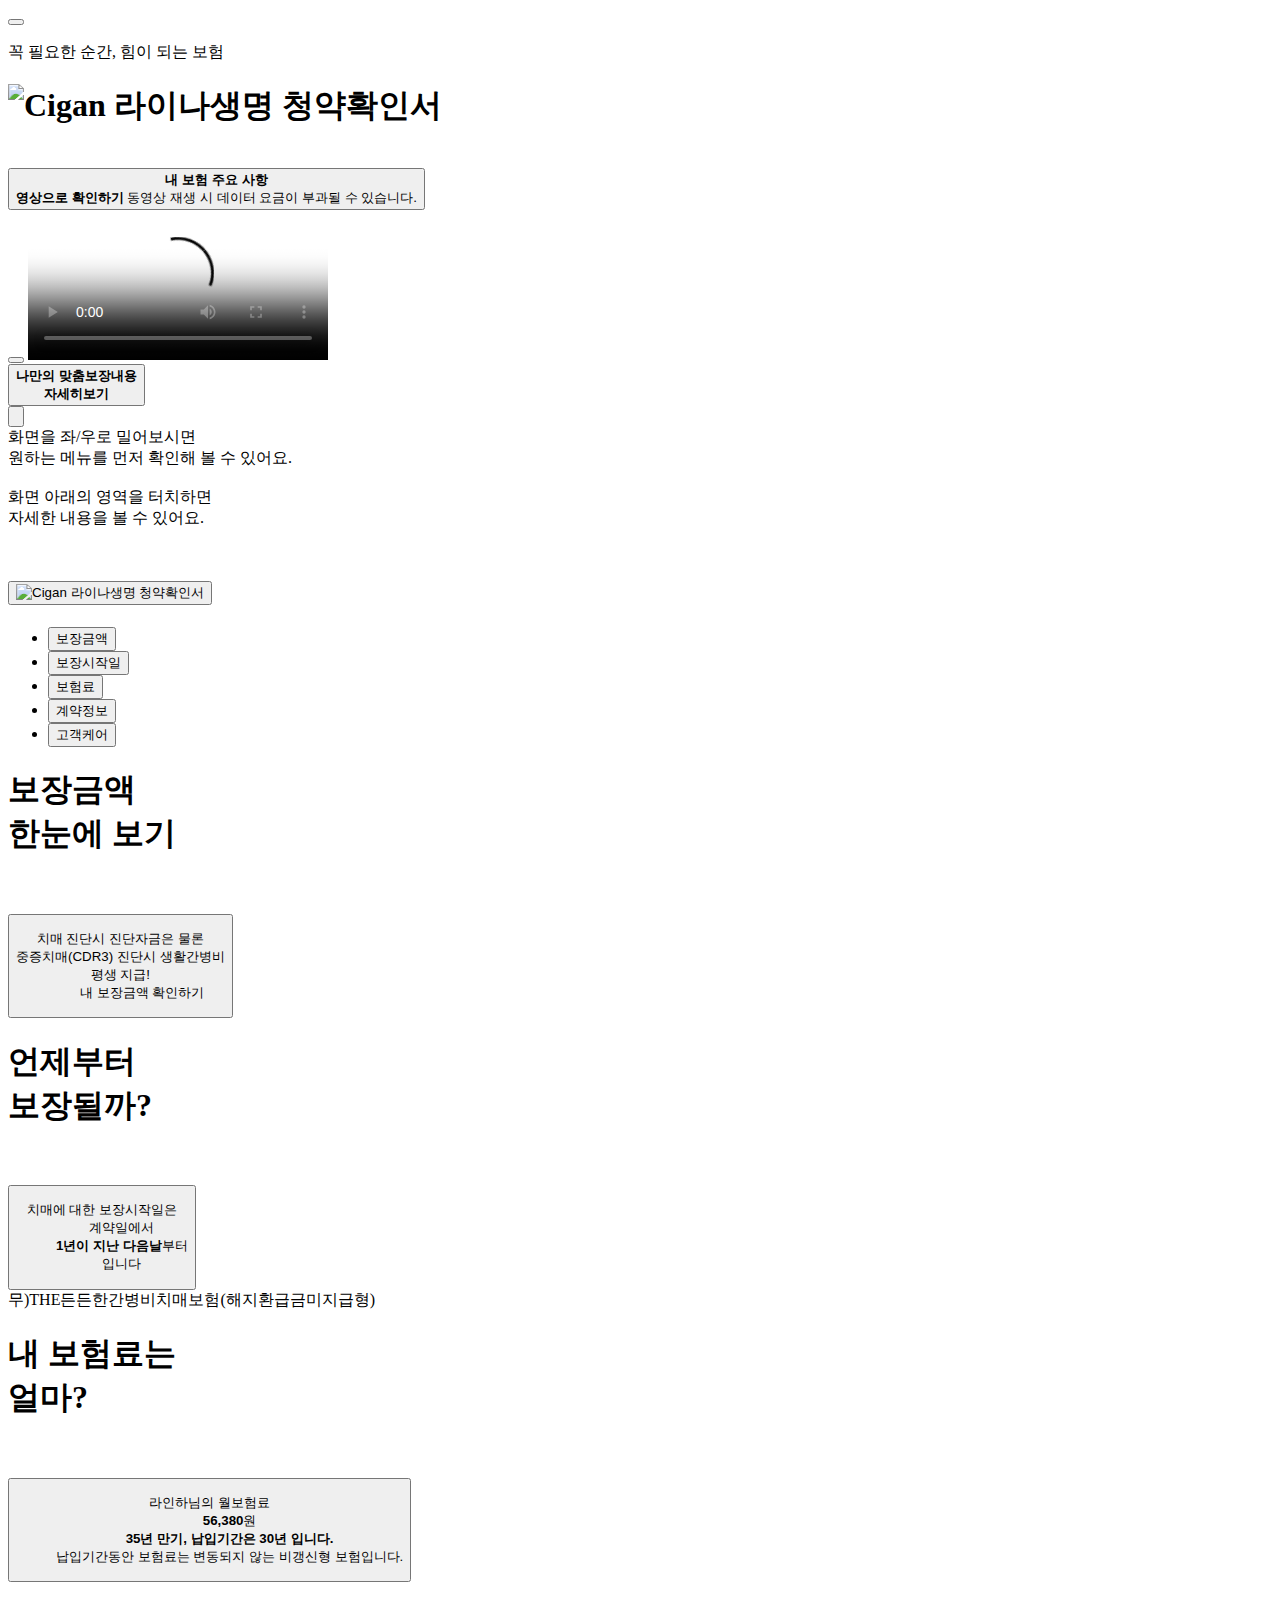
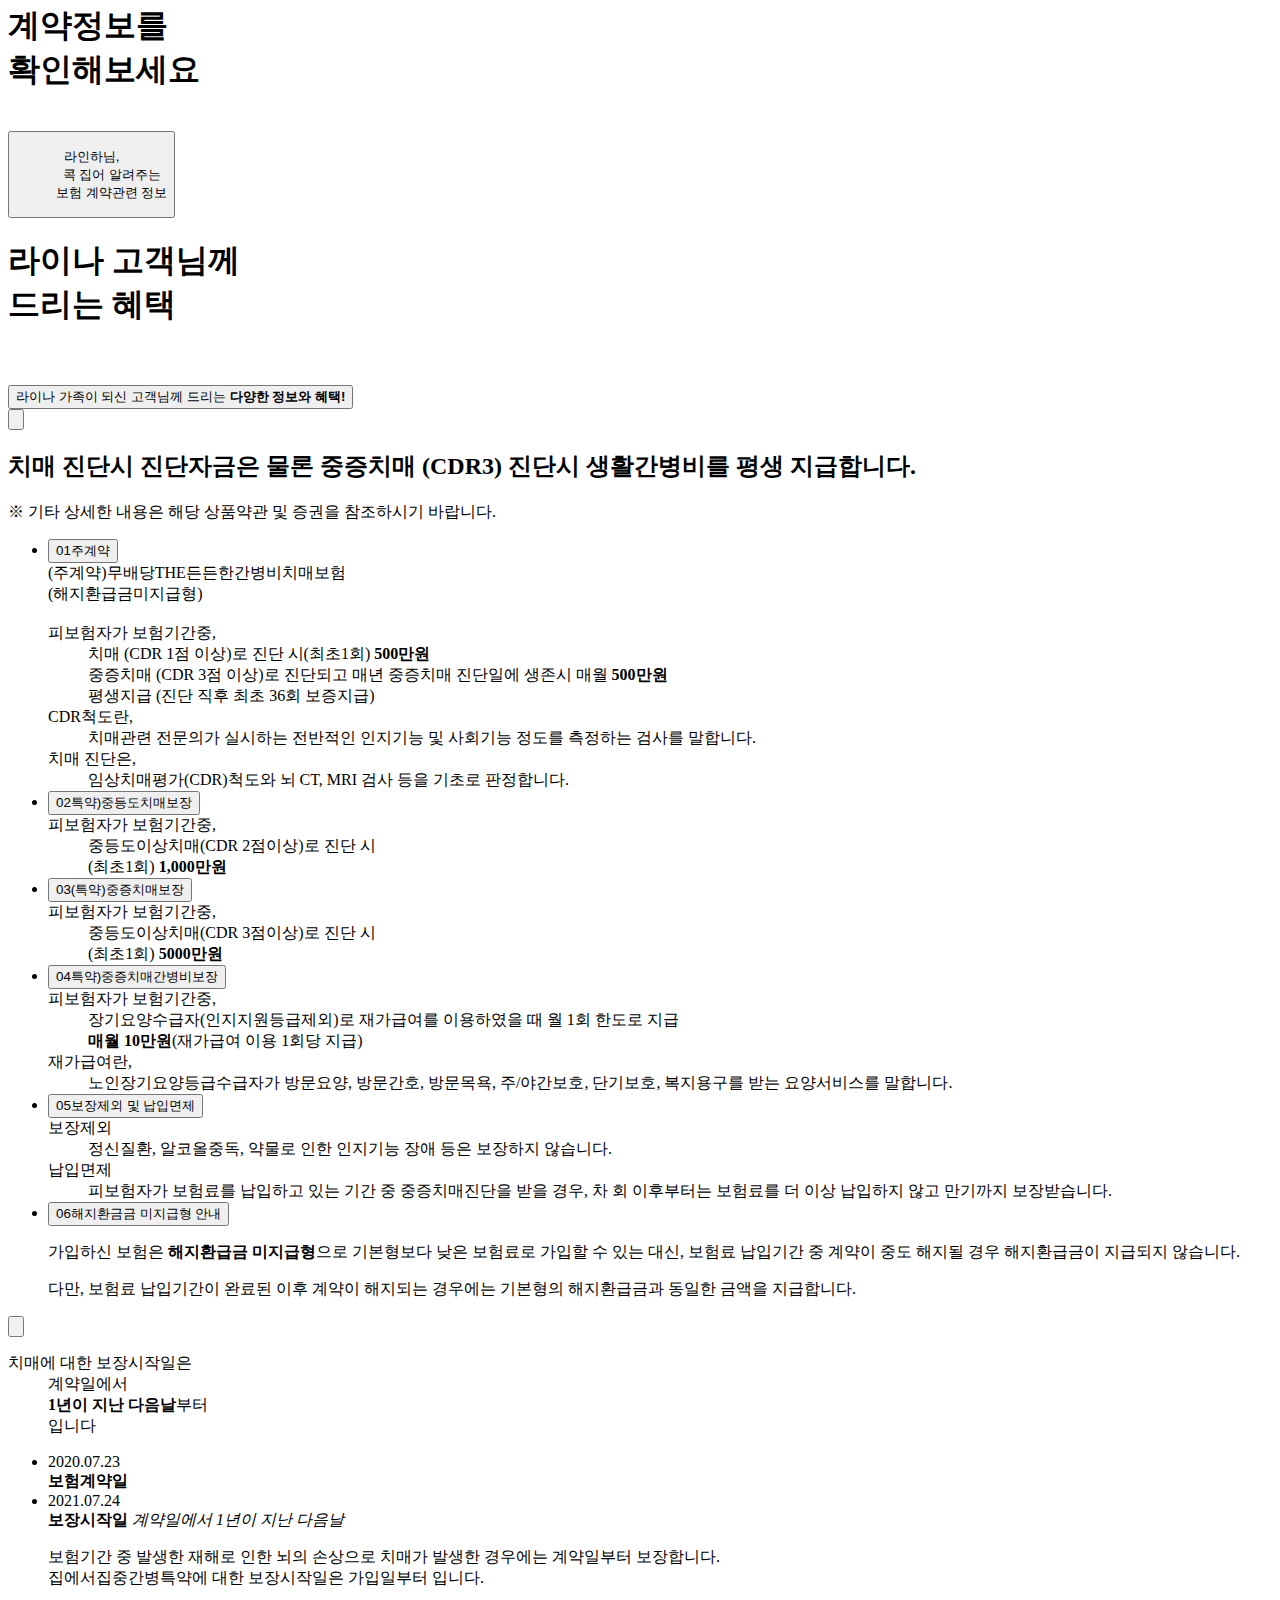
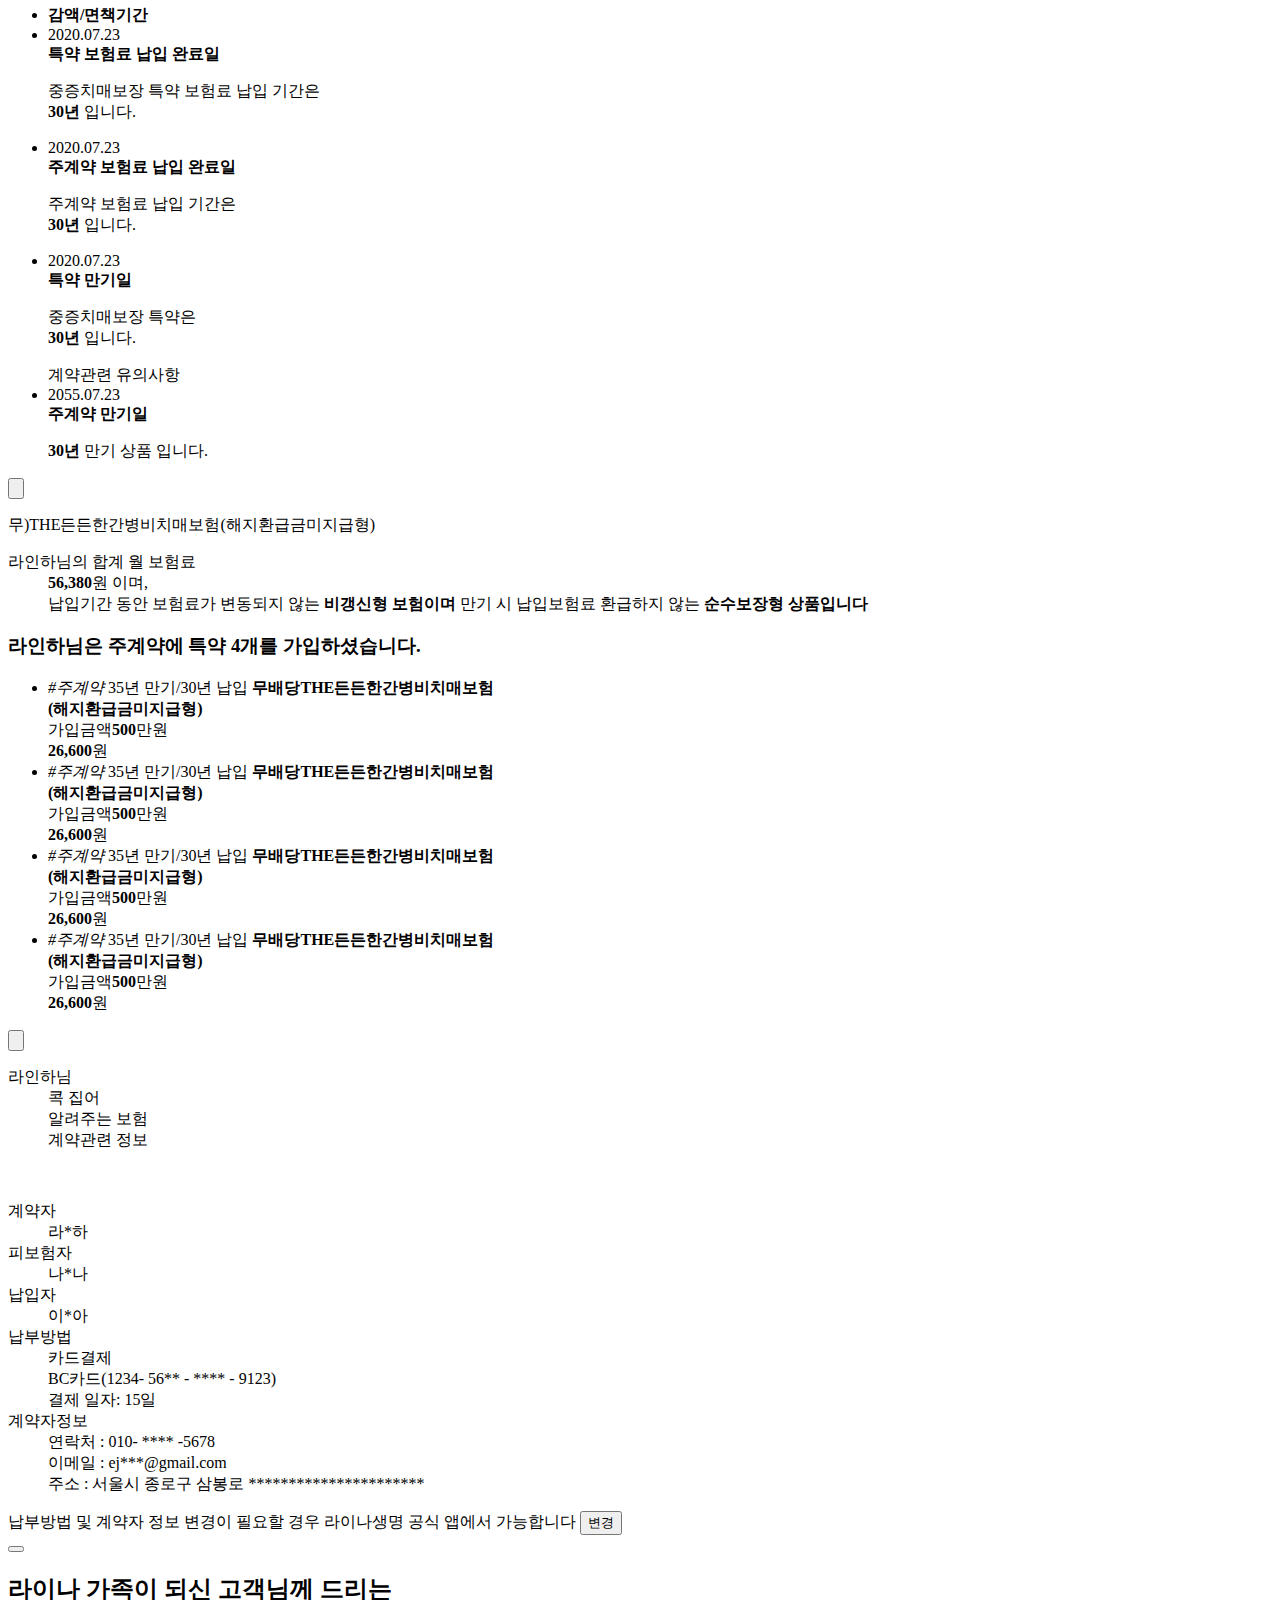
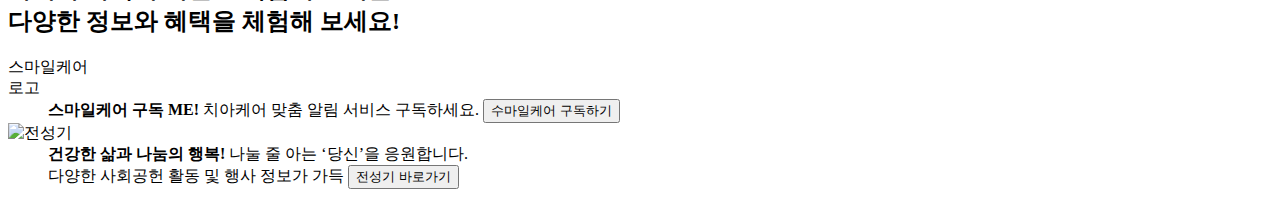
==== html/index.html @ 526b4278 "d" ====
<!doctype html>
<html lang="ko" page="0" intro="true">
    <head>
        <meta charset="utf-8">
        <meta http-equiv="X-UA-Compatible" content="IE=edge">
        <meta name="viewport" content="width=device-width, initial-scale=1.0, shrink-to-fit=no, user-scalable=no">
        <meta name="apple-mobile-web-app-capable" content="yes">
        <meta name="apple-mobile-web-app-status-bar-style" content="black">
        <meta name="mobile-web-app-capable" content="yes">

        <title>라이나생명 | 청약확인서</title>

        <meta name="Author" content="LINA Korea">
        <meta name="copyright" content="LINA Korea, a Cigna Company.">
        <meta name="Robots" content="ALL">
        <meta name="keywords" content="라이나생명">
        <meta name="description" content="라이나생명은 1987년 최초의 외국계 생명보험회사로 한국에 진출한 후, 고객 여러분의 사랑과 성원에 힘입어 지속적인 성장을 이루어가고 있습니다.라이나생명은 고객 여러분의 건강, 웰빙, 재정적 안정을 돕는다는 기업의 미션아래, 고객이 꼭 필요로 하는 상품을 보다 합리적인 가격으로 제공해드리기 위해 최선을 다하고 있습니다.">

        <link rel="stylesheet" href="/lina/resources/css/ui.base.css">
        <link rel="stylesheet" type="text/css" href="/lina/resources/css/lib/slick.css"/>


    </head>
    <body >
        <div class="base-wrap" >
            <button type="button" class="btn-talk" aria-label="페이지 설명"></button>

            <section class="page-intro">
                <div class="slogan">
                    <p class="txt-slogan">꼭 필요한 순간,  힘이 되는 보험</p>
                    <h1 class="ci">
                        <img src="/lina/resources/img/common/lina_CI.png" alt="Cigan 라이나생명">
                        <span>청약확인서</span>
                    </h1>
                </div>

                <div class="intro-btn">
                    <img src="/lina/resources/img/common/page-intro-img.png" alt="">
                    <div class="intro-btn-item">
                         <button type="button" class="btn-box ui-vod">
                            <strong>내 보험 주요 사항 <br><b>영상으로 확인하기</b></strong>
                            <span>동영상 재생 시 데이터 요금이 부과될 수 있습니다.</span>
                        </button>
                        <div class="vod-wrap">
                            <button type="button" class="btn-close ui-vod-close" aria-label="영상 닫기"></button>
                            <video playsinline controls poster="/lina/resources/data/vod.jpg" id="adVod">
                                <source src="/lina/resources/data/vod.mp4" type="video/mp4">
                                <!-- <source src="/res/pub/front/data/sample.webm" type="video/webm"> -->
                            </video>
                        </div>

                    </div>
                    <div class="intro-btn-item">
                        <button type="button" class="btn-box ui-page">
                            <strong><b>나만의 맞춤보장내용</b><br>자세히보기</strong>
                        </button>
                    </div>
                </div>
            </section>

            <section class="page-main">
                <div class="coachmark">
                    <button type="button" class="ui-coacmark-close">
                        <img src="/lina/resources/img/common/btn-close2.png"  alt="">
                    </button>
                    <div class="n1">화면을 좌/우로 밀어보시면 <br>원하는 메뉴를 먼저 확인해 볼 수 있어요.<br>
                    <img src="/lina/resources/img/common/coachmark_1.png" alt="">
                    
                    </div> 
                    <div class="n2">
                        화면 아래의 영역을  터치하면 <br>자세한 내용을 볼 수 있어요.<br>

                        <img src="/lina/resources/img/common/click.png" alt="">
                    </div>
                </div>
                <header class="base-header">
                    <div class="header-wrap">
                        <h1 class="ci">
                            <button type="button" class="ui-intro">
                            <img src="/lina/resources/img/common/lina_CI.png" alt="Cigan 라이나생명">
                            <span>청약확인서</span>
                            </button>
                        </h1>
                        <nav class="header-nav">
                            <ul>
                                <li><button type="button" n="0"><span>보장금액</span></button></li>
                                <li><button type="button" n="1"><span>보장시작일</span></button></li>
                                <li><button type="button" n="2"><span>보험료</span></button></li>
                                <li><button type="button" n="3"><span>계약정보</span></button></li>
                                <li><button type="button" n="4"><span>고객케어</span></button></li>
                            </ul>
                            <span class="bar"></span>
                        </nav>
                    </div>
                </header>


                <main class="base-main">
                    <div class="slidepage">
                        <!--보장금액-->
                        <section class="slidepage-item type-b" page="1">
                            <div class="slidepage-content-wrap">
                                <div class="page-tit">
                                    <h1>보장금액 <br>한눈에 보기</h1>
                                </div>
                                <div class="page-img">
                                    <img 
                                    src="/lina/resources/img/common/page-b-img.png" alt="">
                                </div>
                                <div class="page-img2">
                                    <img 
                                    src="/lina/resources/img/common/page-b-img2.png" alt="">
                                </div>
                                <div class="page-box">
                                    <button type="button" class="btn-content" n="2">
                                        <dl class="group-dl">
                                            <dt>치매 진단시 진단자금은 물론 <br>중증치매(CDR3) 진단시 생활간병비<br> 평생 지급!</dt>
                                            <dd>
                                                <div class="btn-arrow">
                                                    <img 
                                                    src="/lina/resources/img/common/ico-detail.png" alt="">
                                                    <span>내 보장금액 확인하기</span>
                                                </div>
                                            </dd>
                                        </dl>
                                    </button>
                                </div>
                            </div>
                        </section>

                        <!--보장시작일-->
                        <section class="slidepage-item type-c" page="2">
                            <div class="slidepage-content-wrap">
                                <div class="page-tit">
                                    <h1>언제부터 <br>보장될까?</h1>
                                </div>
                                <div class="page-img">
                                    <img 
                                    src="/lina/resources/img/common/page-c-img.png"  alt="">
                                </div>
                                <div class="page-img2">
                                    <img 
                                    src="/lina/resources/img/common/page-c-img2.png" alt="">
                                </div>
                                <div class="page-box">
                                    <button type="button" class="btn-content" n="3">
                                        <dl class="group-dl">
                                            <dt>치매에 대한 보장시작일은</dt>
                                            <dd>
                                                계약일에서 <br>
                                                <b class="line"><span>1년이 지난 다음날</span></b>부터<br>
                                                입니다
                                            </dd>
                                        </dl>
                                    </button>
                                </div>
                            </div>
                        </section>

                        <!--보험료-->
                        <section class="slidepage-item type-a" page="3">
                            <div class="slidepage-content-wrap">
                                <div class="page-tit">
                                    <span>무)THE든든한간병비치매보험(해지환급금미지급형)</span>
                                    <h1>내 보험료는 <br>얼마?</h1>
                                </div>
                                <div class="page-img">
                                    <img 
                                    src="/lina/resources/img/common/page-a-img.png" alt="">
                                </div>
                                <div class="page-img2">
                                    <img 
                                    src="/lina/resources/img/common/page-a-img2.png"alt="">
                                </div>
                                <div class="page-box">
                                    <button type="button" class="btn-content" n="1">
                                        <dl class="group-dl">
                                            <dt>라인하님의 월보험료</dt>
                                            <dd class="type-sum">
                                                <strong>56,380</strong><span>원</span>
                                            </dd>
                                            <dd class="type-txt">
                                                <strong>
                                                    <b class="line">
                                                        <span>35년 만기, 납입기간은 30년</span>
                                                    </b>입니다.
                                                </strong>
                                                <br>
                                                <span>납입기간동안 보험료는 변동되지 않는 비갱신형 보험입니다.</span>
                                            </dd>
                                        </dl>
                                    </button>
                                </div>
                            </div>
                        </section>

                        <!--계약정보-->
                        <section class="slidepage-item type-d" page="4">
                            <div class="slidepage-content-wrap">
                                <div class="page-tit">
                                    <h1>계약정보를<br> 확인해보세요</h1>
                                </div>
                                <div class="page-img">
                                    <img 
                                    src="/lina/resources/img/common/page-d-img.png" alt="">
                                </div>
                                <div class="page-box">
                                    <button type="button" class="btn-content" n="4">
                                        <dl class="group-dl">
                                            <dt>라인하님,</dt>
                                            <dd>
                                                <div class="btn-arrow">
                                                    콕 집어 알려주는  <br>
                                                    보험 계약관련 정보
                                                </div>
                                            </dd>
                                        </dl>
                                    </button>
                                </div>
                            </div>
                        </section>

                        <!--고객케어-->
                        <section class="slidepage-item type-e" page="5">
                            <div class="slidepage-content-wrap">
                                <div class="page-tit">
                                    <h1>라이나 고객님께 <br> 드리는 혜택</h1>
                                </div>
                                <div class="page-img">
                                    <img 
                                    src="/lina/resources/img/common/page-e-img.png" alt="">
                                </div>
                                <div class="page-img2">
                                    <img 
                                    src="/lina/resources/img/common/page-e-img2.png" alt="">
                                </div>
                                <div class="page-box">
                                    <button type="button" class="btn-content" n="5">
                                        <div class="btn-arrow-modal">
                                            <span>라이나 가족이 되신 고객님께 드리는 <strong>다양한 정보와 혜택!</strong></span>
                                            <span class="ico"></span>
                                        </div>
                                    </button>
                                </div>
                            </div>
                        </section>
                    </div>


    <!----------------------------------- 상세내용 ---------------------------------------->
                    <!-- 보장금액 -->
                    <article class="page-content type-b" page="2">
                        <button type="button" class="page-close" aria-label="보장금액 상세보기 닫기">
                            <img src="/lina/resources/img/common/ico-back.svg" alt="">
                        </button>
                        
                        <section class="page-content-wrap">
                            <h2>치매 진단시 진단자금은 물론 중증치매 (CDR3) 진단시 <strong class="hue-m">생활간병비</strong>를 평생 지급합니다.</h2>
                            <p class="txt-noti">※ 기타 상세한 내용은 해당 상품약관 및 증권을 참조하시기 바랍니다. </p>

                            <ul class="ui-acco" id="exeAcco1">
                                <li class="ui-acco-wrap">
                                    <div class="ui-acco-tit">
                                        <button type="button" class="ui-acco-btn">
                                            <span class="hue-m">01</span><span>주계약</span>
                                        </button>
                                    </div>
                                    <div class="ui-acco-pnl">
                                        <div class="ui-acco-pnl-wrap">
                                            <div class="full-img">
                                                <div class="full-img-txt">(주계약)무배당THE든든한간병비치매보험<br>(해지환급금미지급형)</div>
                                                <img src="/lina/resources/img/common/acco-img1.png" alt="">
                                            </div>

                                            <dl class="dl-box">
                                                <dt>피보험자가 보험기간중,</dt>
                                                <dd>치매 (CDR 1점 이상)로 진단 시(최초1회) <b class="hue-m"><strong>500</strong>만원</b></dd>
                                                <dd>중증치매 (CDR 3점 이상)로 진단되고 매년 중증치매 진단일에 생존시 매월 <b class="hue-m"><strong>500</strong>만원</b><br>
                                                    평생지급 (진단 직후 최초 36회 보증지급)
                                                </dd>
                                            </dl>

                                            <dl class="dl-tit">
                                                <div>
                                                    <dt><span>CDR척도란,</span></dt>
                                                    <dd>치매관련 전문의가 실시하는 전반적인 인지기능 및 사회기능 정도를 측정하는 검사를 말합니다.</dd>
                                                </div>
                                                <div>
                                                    <dt><span>치매 진단은,</span></dt>
                                                    <dd>임상치매평가(CDR)척도와 뇌 CT, MRI 검사 등을 기초로 판정합니다.</dd>
                                                </div>
                                            </dl>
                                        </div>
                                    </div>
                                </li>
                                <li class="ui-acco-wrap">
                                    <div class="ui-acco-tit">
                                        <button type="button" class="ui-acco-btn">
                                            <span class="hue-m">02</span><span>특약)중등도치매보장</span>
                                        </button>
                                    </div>
                                    <div class="ui-acco-pnl">
                                        <div class="ui-acco-pnl-wrap">
                                            <dl class="dl-box">
                                                <dt>피보험자가 보험기간중,</dt>
                                                <dd>중등도이상치매(CDR 2점이상)로 진단 시<br>
                                                (최초1회) <b class="hue-m"><strong>1,000</strong>만원</b></dd>
                                            </dl>
                                        </div>
                                    </div>
                                </li>
                                <li class="ui-acco-wrap">
                                    <div class="ui-acco-tit">
                                        <button type="button" class="ui-acco-btn">
                                            <span class="hue-m">03</span><span>(특약)중증치매보장</span>
                                        </button>
                                    </div>
                                    <div class="ui-acco-pnl">
                                        <div class="ui-acco-pnl-wrap">
                                            <dl class="dl-box">
                                                <dt>피보험자가 보험기간중,</dt>
                                                <dd>중등도이상치매(CDR 3점이상)로 진단 시<br>
                                                (최초1회) <b class="hue-m"><strong>5000</strong>만원</b></dd>
                                            </dl>
                                        </div>
                                    </div>
                                </li>
                                <li class="ui-acco-wrap">
                                    <div class="ui-acco-tit">
                                        <button type="button" class="ui-acco-btn">
                                            <span class="hue-m">04</span><span>특약)중증치매간병비보장</span>
                                        </button>
                                    </div>
                                    <div class="ui-acco-pnl">
                                        <div class="ui-acco-pnl-wrap">
                                            <dl class="dl-box">
                                                <dt>피보험자가 보험기간중,</dt>
                                                <dd>장기요양수급자(인지지원등급제외)로 재가급여를 이용하였을 때 월 1회 한도로 지급 <br>
                                                <b class="hue-m"><strong>매월 10만원</strong></b>(재가급여 이용 1회당 지급)<br>
                                            </dl>
                                            <dl class="dl-tit">
                                                <div>
                                                    <dt><span>재가급여란,</span></dt>
                                                    <dd>노인장기요양등급수급자가 방문요양, 방문간호, 방문목욕, 주/야간보호,  단기보호, 복지용구를 받는 요양서비스를 말합니다.</dd>
                                                </div>
                                            </dl>
                                        </div>
                                    </div>
                                </li>
                                <li class="ui-acco-wrap">
                                    <div class="ui-acco-tit">
                                        <button type="button" class="ui-acco-btn">
                                            <span class="hue-m">05</span><span>보장제외 및 납입면제</span>
                                        </button>
                                    </div>
                                    <div class="ui-acco-pnl">
                                        <div class="ui-acco-pnl-wrap">
                                            <dl class="dl-tit">
                                                <div>
                                                    <dt><span> 보장제외</span></dt>
                                                    <dd>정신질환, 알코올중독, 약물로 인한 인지기능 장애 등은 보장하지 않습니다.</dd>
                                                </div>
                                                <div>
                                                    <dt><span>납입면제</span></dt>
                                                    <dd>피보험자가 보험료를 납입하고 있는 기간 중 중증치매진단을 받을 경우, 차 회 이후부터는 보험료를 더 이상 납입하지 않고 만기까지 보장받습니다.</dd>
                                                </div>
                                            </dl>
                                        </div>
                                    </div>
                                </li>
                                <li class="ui-acco-wrap">
                                    <div class="ui-acco-tit">
                                        <button type="button" class="ui-acco-btn">
                                            <span class="hue-m">06</span><span>해지환금금 미지급형 안내</span>
                                        </button>
                                    </div>
                                    <div class="ui-acco-pnl">
                                        <div class="ui-acco-pnl-wrap">
                                            <p>가입하신 보험은 <b class="hue-m"><strong>해지환급금 미지급형</strong></b>으로 기본형보다 낮은 보험료로  가입할 수 있는 대신, 보험료 납입기간 중 계약이 중도 해지될 경우 해지환급금이 지급되지 않습니다.</p>
                                            <p>다만, 보험료 납입기간이 완료된 이후 계약이 해지되는 경우에는 기본형의 해지환급금과 동일한 금액을 지급합니다.</p>
                                        </div>
                                    </div>
                                </li>
                            </ul>


                        </section>
                        
                    </article>

                    <!-- 보장시작일 -->
                    <article class="page-content type-c" page="3">
                        <button type="button" class="page-close" aria-label="보장시작일 상세보기 닫기">
                            <img src="/lina/resources/img/common/ico-back.svg" alt="">
                        </button>
                        
                        <section class="page-content-wrap">
                            <dl class="group-dl">
                                <dt>치매에 대한 보장시작일은</dt>
                                <dd>
                                    계약일에서 <br>
                                    <b class="line"><span>1년이 지난 다음날</span></b>부터<br>
                                    입니다
                                </dd>
                            </dl>

                            <div class="list-date">
                                <ul>
                                    <li class="point">
                                        <span>2020.07.23</span>
                                        <div>
                                            <strong>보험계약일</strong>
                                        </div>
                                    </li>
                                    <li class="start">
                                        <span>2021.07.24</span>
                                        <div>
                                            <strong>보장시작일</strong>
                                            <em>계약일에서 1년이 지난 다음날</em>
                                            <p>보험기간 중 발생한 재해로 인한 뇌의 손상으로 치매가 발생한 경우에는 계약일부터 보장합니다.<br>
                                            집에서집중간병특약에 대한 보장시작일은 가입일부터 입니다.</p>
                                        </div>
                                    </li>
                                    <li class="term">
                                        <div>
                                            <strong>감액/면책기간</strong>
                                        </div>
                                    </li>
                                    <li>
                                        <span>2020.07.23</span>
                                        <div>
                                            <strong>특약 보험료 납입 완료일</strong>
                                            <p>중증치매보장 특약 보험료 납입 기간은 <br><strong class="hue-m">30년</strong> 입니다.</p>
                                        </div>
                                    </li>
                                    <li class="point">
                                        <span>2020.07.23</span>
                                        <div>
                                            <strong>주계약 보험료 납입 완료일</strong>
                                            <p>주계약 보험료 납입 기간은 <br><strong class="hue-m">30년</strong> 입니다.</p>
                                        </div>
                                    </li>
                                    <li class="point">
                                        <span>2020.07.23</span>
                                        <div>
                                            <strong>특약 만기일</strong>
                                            <p>중증치매보장 특약은 <br><strong class="hue-m">30년</strong> 입니다.</p>
                                            <div class="tip">계약관련 유의사항</div>
                                        </div>
                                    </li>
                                    <li class="point">
                                        <span>2055.07.23</span>
                                        <div>
                                            <strong>주계약 만기일</strong>
                                            <p><strong class="hue-m">30년</strong> 만기 상품 입니다.</p>
                                        </div>
                                    </li>
                                </ul>

                            </div>
                        </section>
                        
                    </article>

                    <!-- 보험료 -->
                    <article class="page-content type-a" page="1">
                        <button type="button" class="page-close" aria-label="보험료 상세보기 닫기">
                            <img src="/lina/resources/img/common/ico-back.svg" alt="">
                        </button>
                        
                        <section class="page-content-wrap">
                            <p>무)THE든든한간병비치매보험(해지환급금미지급형)</p>
                            <dl class="group-dl">
                                <dt>라인하님의  합계 월 보험료</dt>
                                <dd class="type-sum">
                                    <strong>56,380</strong><span>원 이며, </span>
                                </dd>
                                <dd class="type-txt">
                                    납입기간 동안 보험료가 변동되지 않는 
                                    <b class="line"><span>비갱신형 보험</span>이며</b> 만기 시 납입보험료 
                                    환급하지 않는 <b class="line"><span>순수보장형 상품</span>입니다</b>
                                </dd>
                            </dl>

                            <h3>라인하님은 주계약에 <strong class="hue-m">특약 4개</strong>를 가입하셨습니다.  </h3>
                            <ul class="list-insure">
                                <li>
                                    <em class="hue-m">#주계약</em>
                                    <span>35년 만기/30년 납입</span>
                                    <strong>
                                        무배당THE든든한간병비치매보험<br>
                                        (해지환급금미지급형)
                                    </strong>
                                    <div class="type-sum2">
                                        <span>가입금액</span><strong>500</strong><span>만원</span>
                                    </div>
                                    <div class="type-sum">
                                        <strong>26,600</strong><span>원</span>
                                    </div>
                                </li>
                                <li>
                                    <em class="hue-m">#주계약</em>
                                    <span>35년 만기/30년 납입</span>
                                    <strong>
                                        무배당THE든든한간병비치매보험<br>
                                        (해지환급금미지급형)
                                    </strong>
                                    <div class="type-sum2">
                                        <span>가입금액</span><strong>500</strong><span>만원</span>
                                    </div>
                                    <div class="type-sum">
                                        <strong>26,600</strong><span>원</span>
                                    </div>
                                </li>
                                <li>
                                    <em class="hue-m">#주계약</em>
                                    <span>35년 만기/30년 납입</span>
                                    <strong>
                                        무배당THE든든한간병비치매보험<br>
                                        (해지환급금미지급형)
                                    </strong>
                                    <div class="type-sum2">
                                        <span>가입금액</span><strong>500</strong><span>만원</span>
                                    </div>
                                    <div class="type-sum">
                                        <strong>26,600</strong><span>원</span>
                                    </div>
                                </li>
                                <li>
                                    <em class="hue-m">#주계약</em>
                                    <span>35년 만기/30년 납입</span>
                                    <strong>
                                        무배당THE든든한간병비치매보험<br>
                                        (해지환급금미지급형)
                                    </strong>
                                    <div class="type-sum2">
                                        <span>가입금액</span><strong>500</strong><span>만원</span>
                                    </div>
                                    <div class="type-sum">
                                        <strong>26,600</strong><span>원</span>
                                    </div>
                                </li>
                            </ul>
                        </section>
                    </article>

                    <!-- 계약정보 -->
                    <article class="page-content type-d" page="4">
                        <button type="button" class="page-close" aria-label="계약정보 상세보기 닫기">
                            <img src="/lina/resources/img/common/ico-back-dark.svg" alt="">
                        </button>
                        
                        <section class="page-content-wrap">
                            <dl class="group-dl">
                                <dt>라인하님</dt>
                                <dd>
                                    <div class="btn-arrow">
                                        콕 집어 <br>알려주는 보험 <br>계약관련 정보
                                    </div>
                                </dd>
                            </dl>
                            <div class="page-img">
                                <img 
                                src="/lina/resources/img/common/page-d-img.png" alt="">
                            </div>

                            <div class="dl-table-bg">
                                <dl class="dl-table">
                                    <div class="dl-tr">
                                        <dt>계약자</dt>
                                        <dd>라*하</dd>
                                    </div>
                                    <div class="dl-tr">
                                        <dt>피보험자</dt>
                                        <dd>나*나</dd>
                                    </div>
                                    <div class="dl-tr">
                                        <dt>납입자</dt>
                                        <dd>이*아</dd>
                                    </div>

                                    <div class="dl-tr div-line">
                                        <dt>납부방법</dt>
                                        <dd>
                                        카드결제<br>
                                        BC카드(1234- 56** - **** -  9123)<br>
                                        결제 일자: 15일</dd>
                                    </div>
                                    <div class="dl-tr div-line">
                                        <dt>계약자정보</dt>
                                        <dd>
                                        연락처 : 010- **** -5678<br>
                                        이메일 : ej***@gmail.com<br>
                                        <span class="in-2">주소 : 서울시 종로구 삼봉로 **********************</span></dd>
                                    </div>
                                </dl>
                                <div class="div-line">
                                    <span class="txt">납부방법 및 계약자 정보 변경이 필요할 경우 라이나생명 공식 앱에서 가능합니다</span>
                                    <button type="button" class="btn-round"><span>변경</span></button>
                                </div>
                            </div>
                        </section>
                    </article>

                    <!-- 고객케어 -->
                    <article class="page-content type-e" page="5">
                        <section class="page-content-wrap">
                            <button type="button" class="page-close" aria-label="고객케어 상세보기 닫기">
                                <span class="ico"></span>
                            </button>
                            
                            <h2>라이나 가족이 되신 고객님께 드리는 <br>
                            <strong>다양한 정보와 혜택을 체험해 보세요!</strong></h2>
                            
                            <dl class="dl-benefit">
                                <div class="n1">
                                    <dt>
                                        <span>스마일케어<br>로고</span>
                                    </dt>
                                    <dd>
                                        <strong>스마일케어 구독 ME!</strong>
                                        <span>치아케어 맞춤 알림 서비스 구독하세요.</span>
                                        <button type="button" class="btn-round ico-arrow"><span>수마일케어 구독하기</span></button>
                                    </dd>
                                </div>
                                <div class="n2">
                                    <dt>
                                        <img src="/lina/resources/img/common/bi-jsg.png"  alt="전성기">
                                    </dt>
                                    <dd>
                                        <strong><b class="line"><span>건강한 삶과 나눔의 행복!</span></b></strong>
                                        <span>나눌 줄 아는 ‘당신’을 응원합니다. <br>다양한 사회공헌 활동 및 행사 정보가 가득</span>
                                        <button type="button" class="btn-round ico-arrow"><span>전성기 바로가기</span></button>
                                    </dd>
                                </div>
                            </dl>
                        </section>
                        
                    </article>

                </main>
            </div>
        </div>

        <script src="https://ajax.googleapis.com/ajax/libs/jquery/3.5.1/jquery.min.js"></script>
        <script src="/lina/resources/js/lib/slick.min.js"></script>
        <script src="/lina/resources/js/ui.global.js"></script>
        <script>
            ;(function($, win, doc, undefined) {

                'use strict';

                $(document).ready(function(){
                    var videoElem = document.getElementById('adVod');

                    $('.ui-page').on('click', function(){
                        $('.page-main').css('display', 'block');
                        $('html').attr('intro', 'false');
                        mainPage();
                        $('.page-intro').stop().animate({
                            left:'-100vw'
                        }, function(){
                            $('.page-intro').css('display', 'none');
                            $plugins.audio.stop();

                            if (!sessionStorage.getItem('first')) {
                                sessionStorage.setItem('first', true);
                                $('body').addClass('guide');
                            }
                        });
                    });
                    $('.ui-intro').on('click', function(){
                        $('.page-intro').css('display', 'block');
                        $('html').attr('intro', 'true');
                        $('.page-intro').stop().animate({
                            left:'0'
                        }, function(){
                            $('.page-main').css('display', 'none');
                            $plugins.audio.stop();
                        });
                    });

                    $('.ui-vod').on('click', function(){
                        $('.vod-wrap').slideDown(200);
                        $('.slogan').stop().animate({
                            marginBottom: '5vh'
                        },200, function(){
                            $plugins.audio.stop();
                            
                            if (videoElem.paused) {
                                videoElem.play();
                            } else {
                                videoElem.pause(); 
                            }
                        });
                        $('.intro-btn > img').stop().animate({
                            top: '0'
                        },200);
                    });

                    $('.ui-vod-close').on('click', function(){
                        $('.vod-wrap').slideUp(200);
                        $('.slogan').stop().animate({
                            marginBottom: '28vh'
                        },200, function(){
                            videoElem.pause(); 
                        });
                        $('.intro-btn > img').stop().animate({
                            top: '-24vh'
                        },200);
                    });

                    $('.btn-talk').on('click.audio', function(){
                        var v = $('html').attr('page');
                        var intro = $('html').attr('intro');

                        if (intro === 'true') {
                            $plugins.audio.play(null);
                        } else {
                            $plugins.audio.play(v);
                        }
                    });

                    $('.ui-coacmark-close').on('click', function(){
                        $('body').removeClass('guide');
                    });
                    
                    function mainPage(){
                        if (!!$('body').data('loaded')) {
                            return false;
                        }

                        $('body').data('loaded', true);
                        var $slidepage = $('.slidepage');
                        var $body = $('body');

                        $slidepage.slick({
                            slidesToShow: 1,
                            slidesToScroll: 1,
                            arrows: false,
                            fade: false,
                            adaptiveHeight: true,
                            infinite: false,
                            useTransform: true,
                            speed: 400,
                            touchMove: true,
                            swipeToSlide: true,
                        });
                        
                        //set
                        navBar(0);
                        // $slidepage.find('.slidepage-item').css('min-height', $(win).outerHeight());
                        // $(win).on('resize', function(){
                        //     $slidepage.find('.slidepage-item').css('min-height', $(win).outerHeight());
                        // });
                        
                        $slidepage
                        .on('beforeChange', function(event, slick, currentSlide, nextSlide){
                            $('html').attr('page', nextSlide);
                            $('.header-nav li').removeClass('selected');
                            $('.header-nav li').eq(nextSlide).addClass('selected');
                            navBar(nextSlide);
                        });

                        function navBar(v){
                            var $btn = $('.header-nav li').eq(v).find('button');
                            var w = $btn.outerWidth();
                            var l = $btn.position().left;

                            $('.header-nav .bar').css({
                                width: w,
                                left: l
                            });

                            $('.page-box .line').removeClass('on');
                            $('.slidepage-item').eq(v).find('.page-box .line').addClass('on');

                            $plugins.uiScroll({ 
                                value: l, 
                                addLeft: 0,
                                target: $('.header-nav'), 
                                speed: 300, 
                                ps: 'center' 
                            });
                        }

                        $('.header-nav button').on('click', function(){
                            var n = $(this).attr('n');

                            $slidepage.slick('slickGoTo', n);
                        })

                        $('.btn-content').on('click', function(){
                            var $wrap = $(this).closest('.content-wrap');
                            var n = $(this).attr('n');

                            $body.addClass('ready');
                            $('.line').removeClass('on');
                            $('.page-content').removeClass('on');
                            $('.page-content[page="'+ n +'"]').addClass('on');
                            $plugins.audio.stop();
                            setTimeout(function(){
                                $body.addClass('detail');
                                lineCheck();
                            },0);
                        });

                        $('.page-close').on('click', function(){
                            $body.removeClass('detail');
                            $('.page-content.on').find('.line').removeClass('on');
                            $('.page-content').removeClass('on');
                            $plugins.audio.stop();
                            setTimeout(function(){
                                $body.removeClass('ready');
                            },200);
                        });

                        $plugins.uiAccordion({ 
                            id: 'exeAcco1', 
                            current: null, 
                            autoclose: true, 
                            callback: function(v){console.log(v)} 
                        });

                        $(win).off('scroll.win').on('scroll.win', lineCheck);

                        function lineCheck(){
                            var len = $('.page-content.on').find('.line').length;
                            var v = $(win).scrollTop() + $(win).outerHeight();

                            for (var i = 0; i < len; i++) {
                                if (v > $('.page-content.on').find('.line').eq(i).position().top) {
                                    $('.page-content.on').find('.line').eq(i).addClass('on');
                                }
                            }
                        }
                    }

                    $plugins.audio = {}
                    $plugins.audio.stop = function(){
                        var $body = $("body");
                        var $btn = $('.btn-talk');
                        var stopAudio;
                        if (!!$body.data('audio') && $body.data('audioplay') === 'true') {
                            var audioPrev = $body.data('audio');
                            stopAudio = document.getElementsByClassName(audioPrev)[0];
                            stopAudio.pause();
                            stopAudio.currentTime = 0;
                            $btn.removeClass('off');
                            $body.data('audioplay', 'false');
                        } 
                    }
                    $plugins.audio.play = function(n){
                        //set
                        var n;
                        if (n === null) {
                            n = 1
                        } else {
                            n = $('body.detail').length ? Number(n) + 3 : 2;
                        }

                        var audioEle = document.createElement('audio');
                        var soundUrl = '/lina/resources/data/LA-0'+ n +'.mp3';
                        var classN = 'audio-la0' + n;
                        var $body = $("body");
                        var $btn = $('.btn-talk');

                        audioEle.setAttribute('class', classN);
                        audioEle.setAttribute('src', soundUrl);
                        audioEle.setAttribute('type', 'audio/mpeg');
                        
                        if (!$('.audio-la0' + n).length) {
                            $body.append(audioEle);
                        }

                        var stopAudio;
                        if (!!$body.data('audio')) {
                            var audioPrev = $body.data('audio');
                            stopAudio = document.getElementsByClassName(audioPrev)[0];
                            stopAudio.pause();
                            stopAudio.currentTime = 0;
                        } 

                        var clickAudio = document.getElementsByClassName('audio-la0' + n)[0];

                        if (!clickAudio.ended) {
                            clickAudio.currentTime = 0;
                        } 
                        
                        //play&stop
                        if ($body.data('audioplay') !== 'true') {
                            clickAudio.play();
                            $btn.addClass('off');
                            $body
                            .data('audio', classN)
                            .data('audioplay', 'true');

                            clickAudio.addEventListener('ended', function() {
                                $btn.removeClass('off');
                                $body.data('audioplay', 'false');
                            });
                        } else {
                            clickAudio.pause();
                            clickAudio.currentTime = 0;
                            $btn.removeClass('off');
                            $body.data('audioplay', 'false');
                        }
                    }



                });
            })(jQuery, window, document);
	    </script>
    </body>
</html>
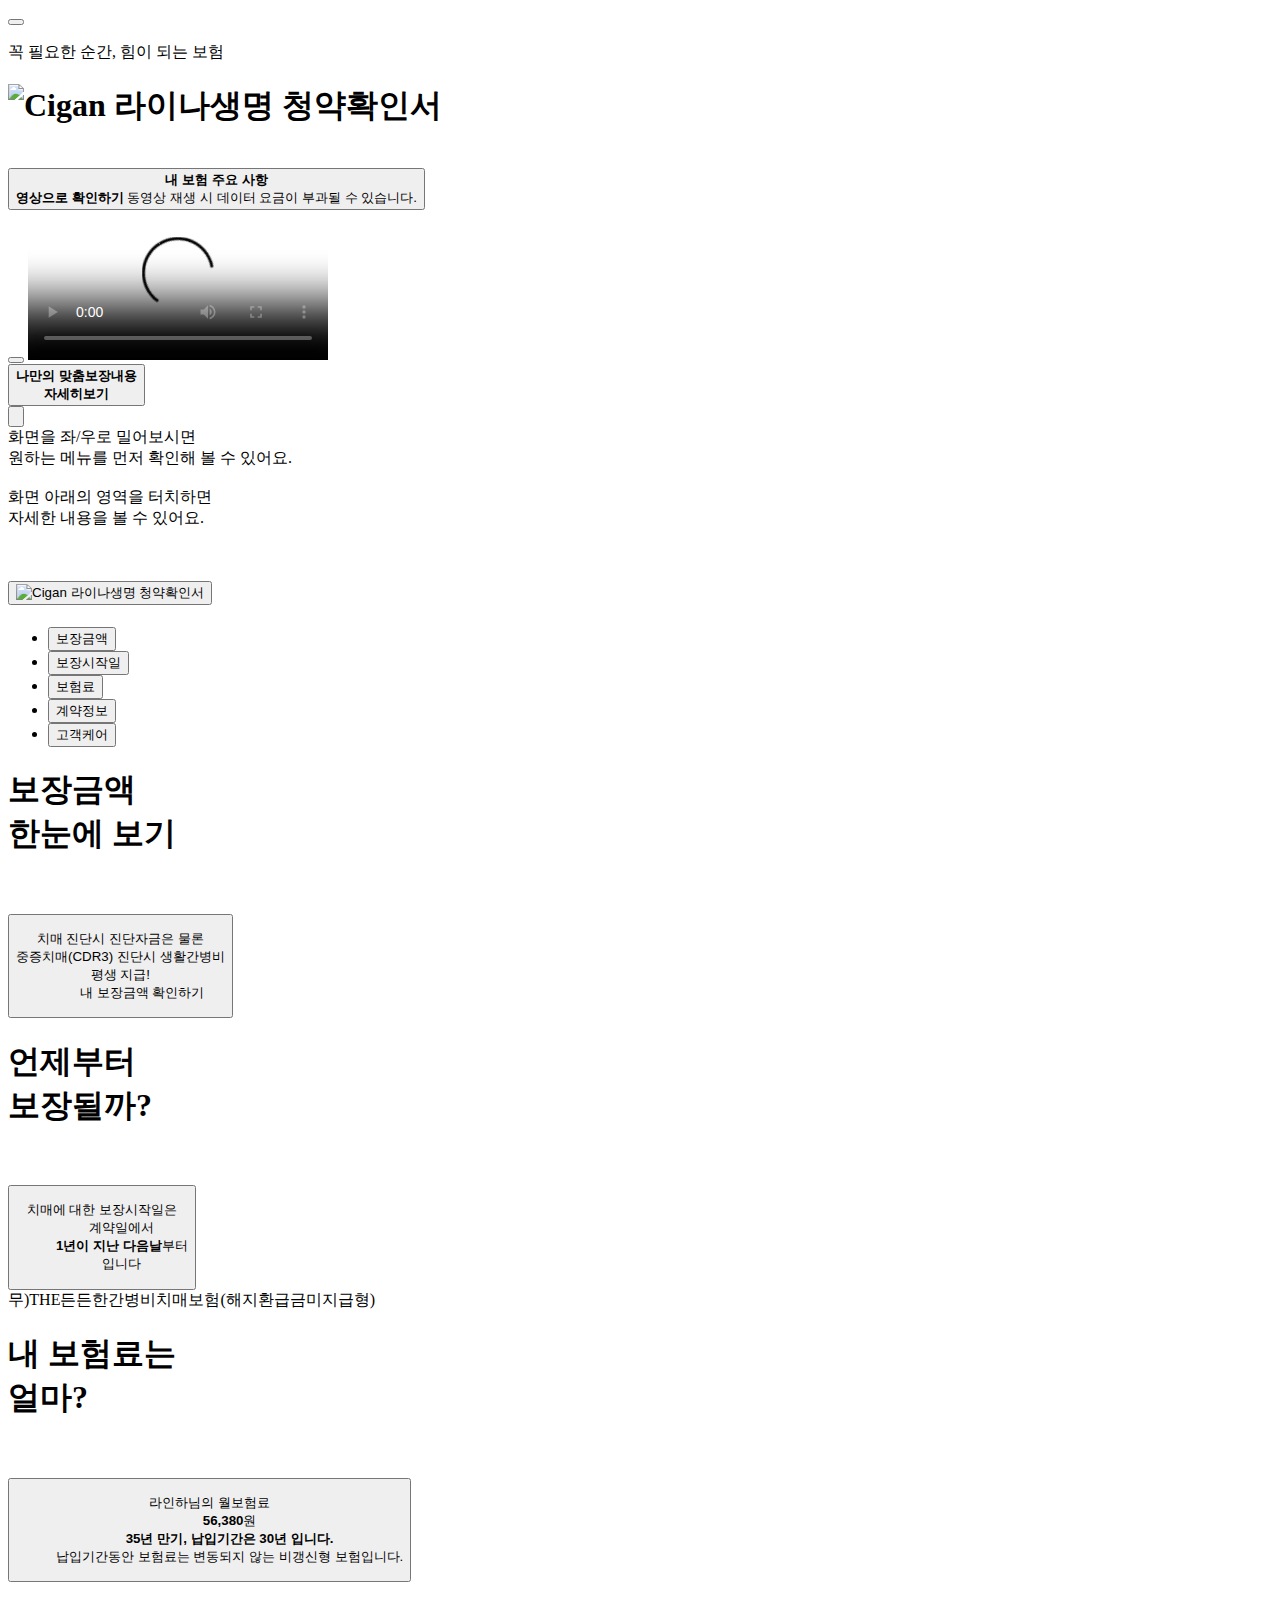
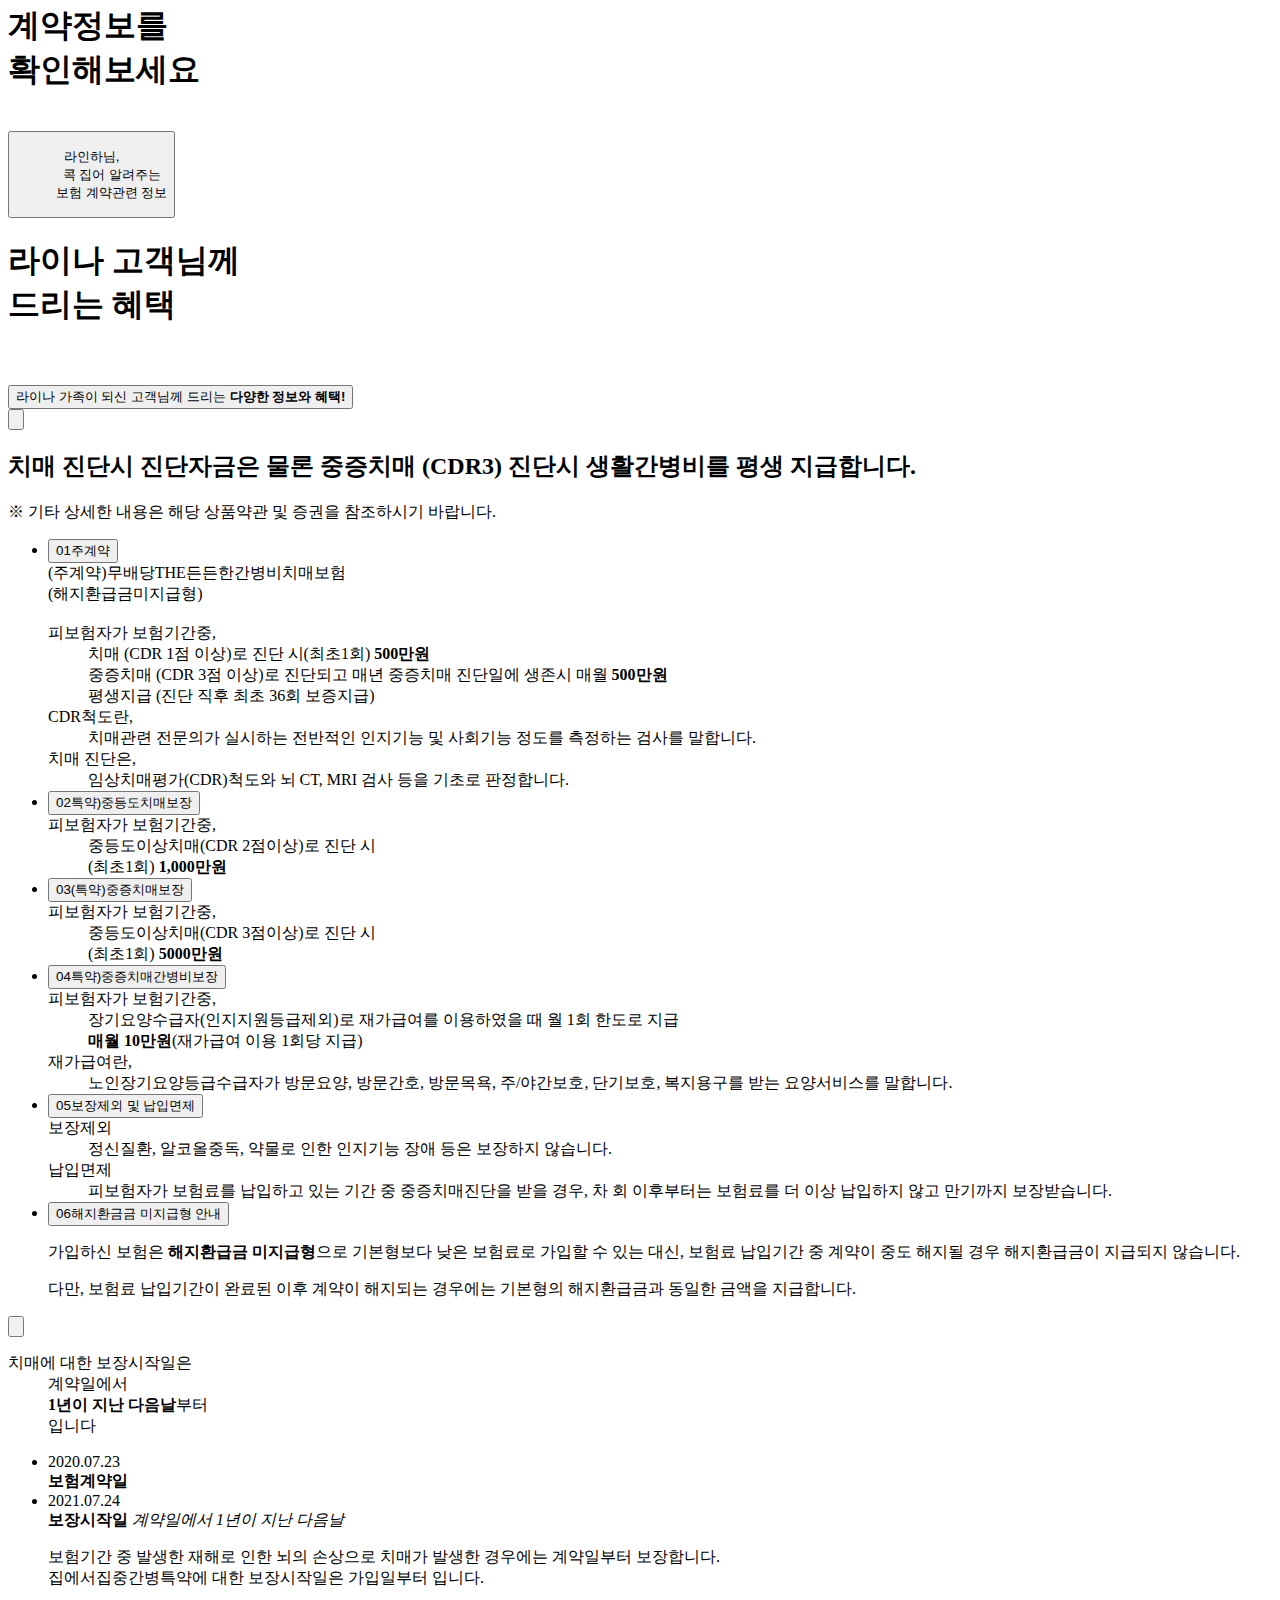
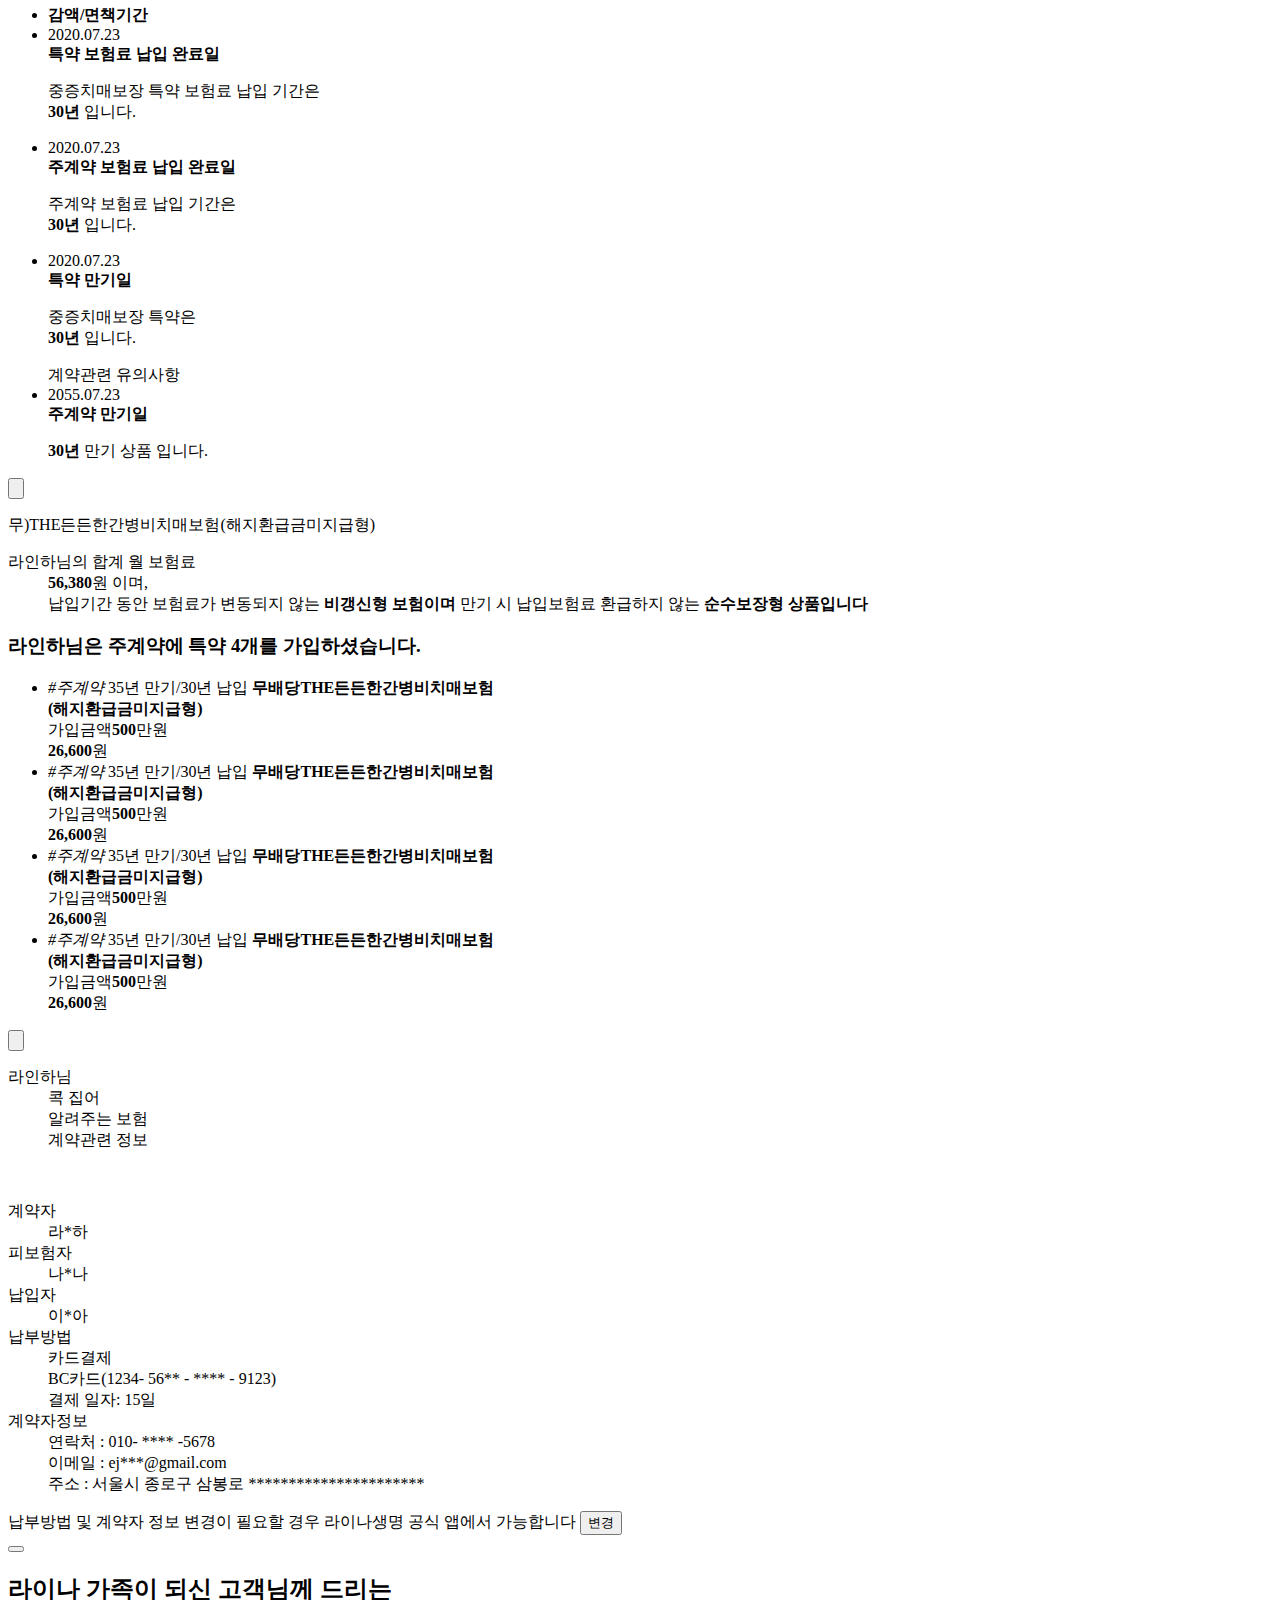
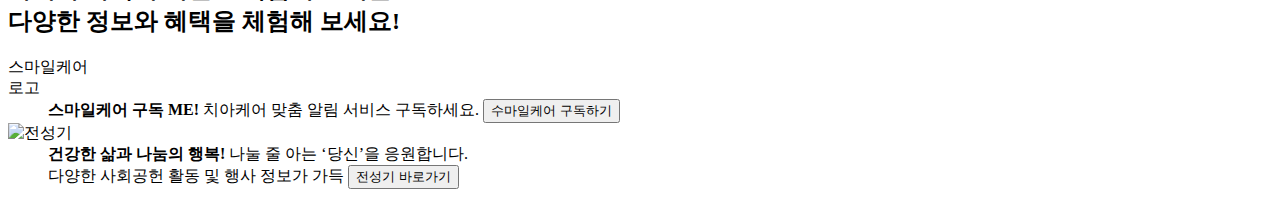
==== commit 9a323f31: "d" ====
--- a/html/index.html
+++ b/html/index.html
@@ -749,10 +749,10 @@
                         
                         //set
                         navBar(0);
-                        // $slidepage.find('.slidepage-item').css('min-height', $(win).outerHeight());
-                        // $(win).on('resize', function(){
-                        //     $slidepage.find('.slidepage-item').css('min-height', $(win).outerHeight());
-                        // });
+                        $slidepage.find('.slidepage-item').css('min-height', $(win).outerHeight());
+                        $(win).on('resize', function(){
+                            $slidepage.find('.slidepage-item').css('min-height', $(win).outerHeight());
+                        });
                         
                         $slidepage
                         .on('beforeChange', function(event, slick, currentSlide, nextSlide){
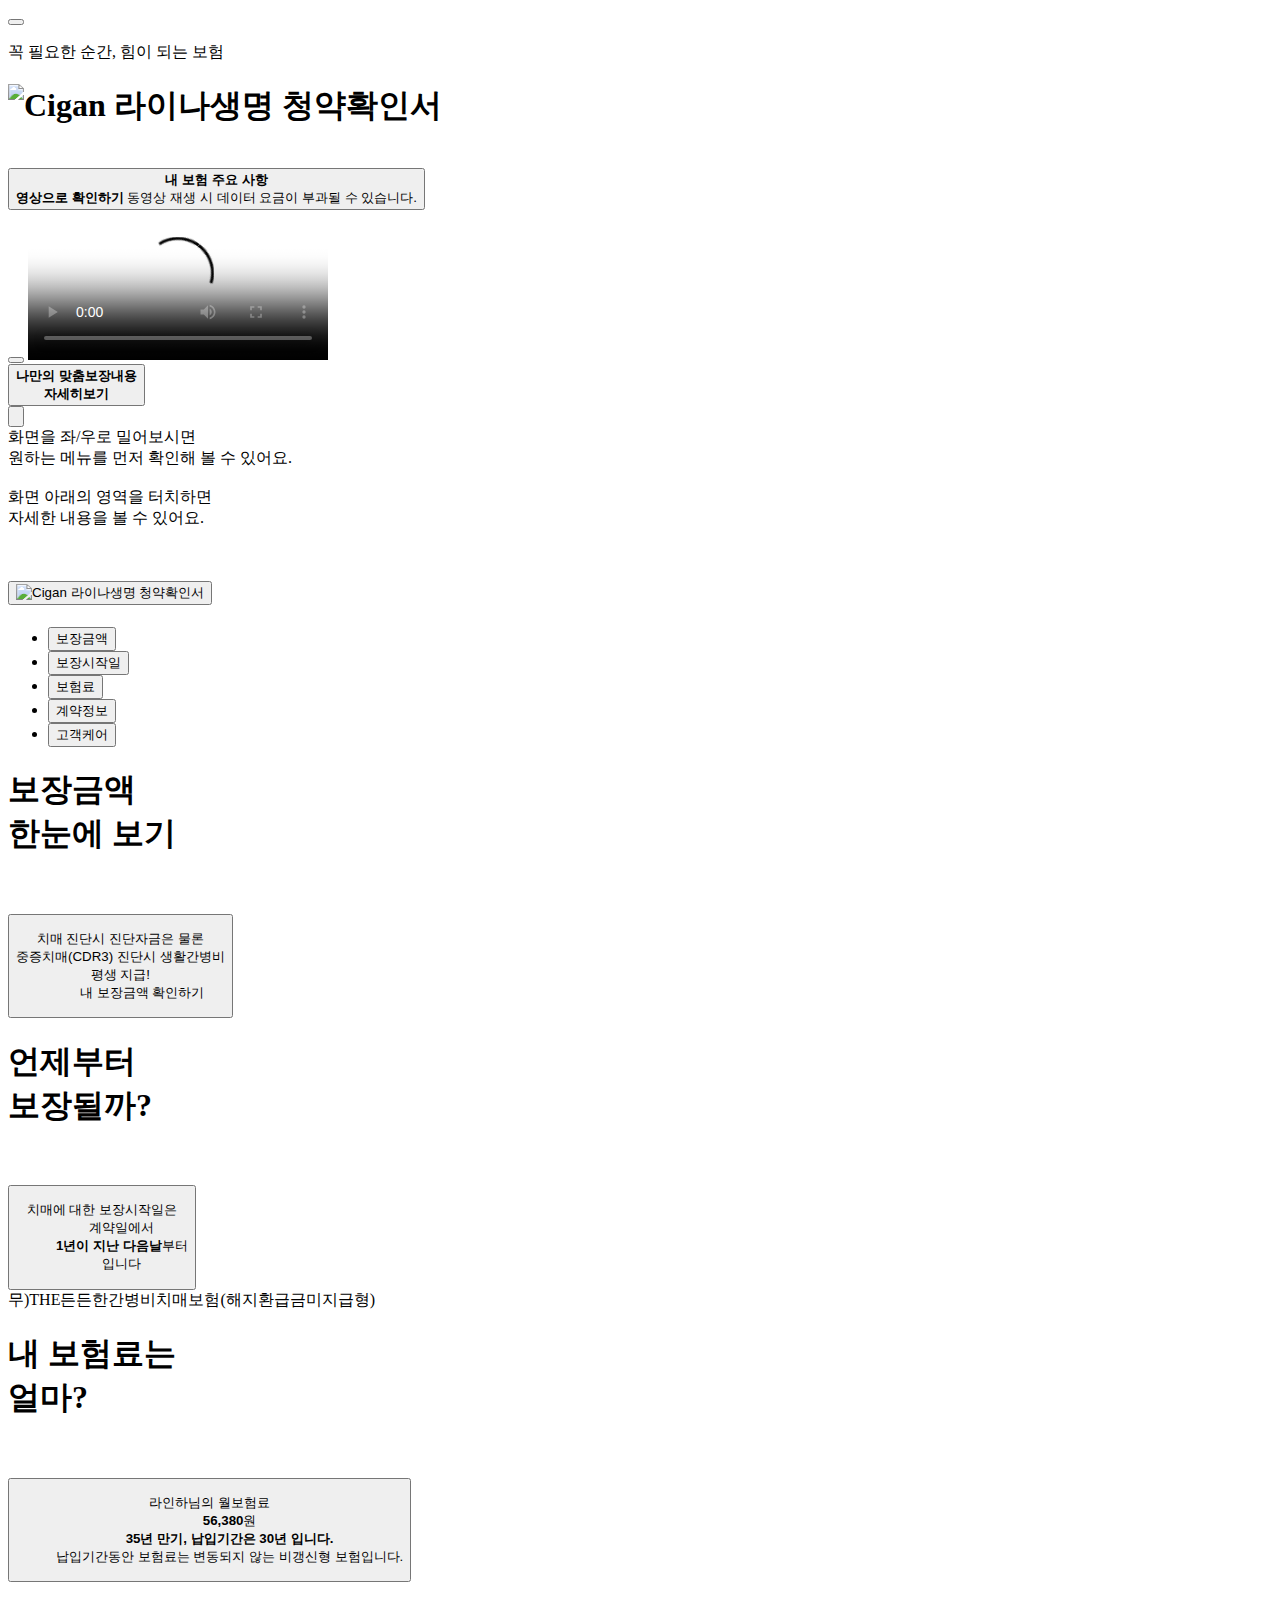
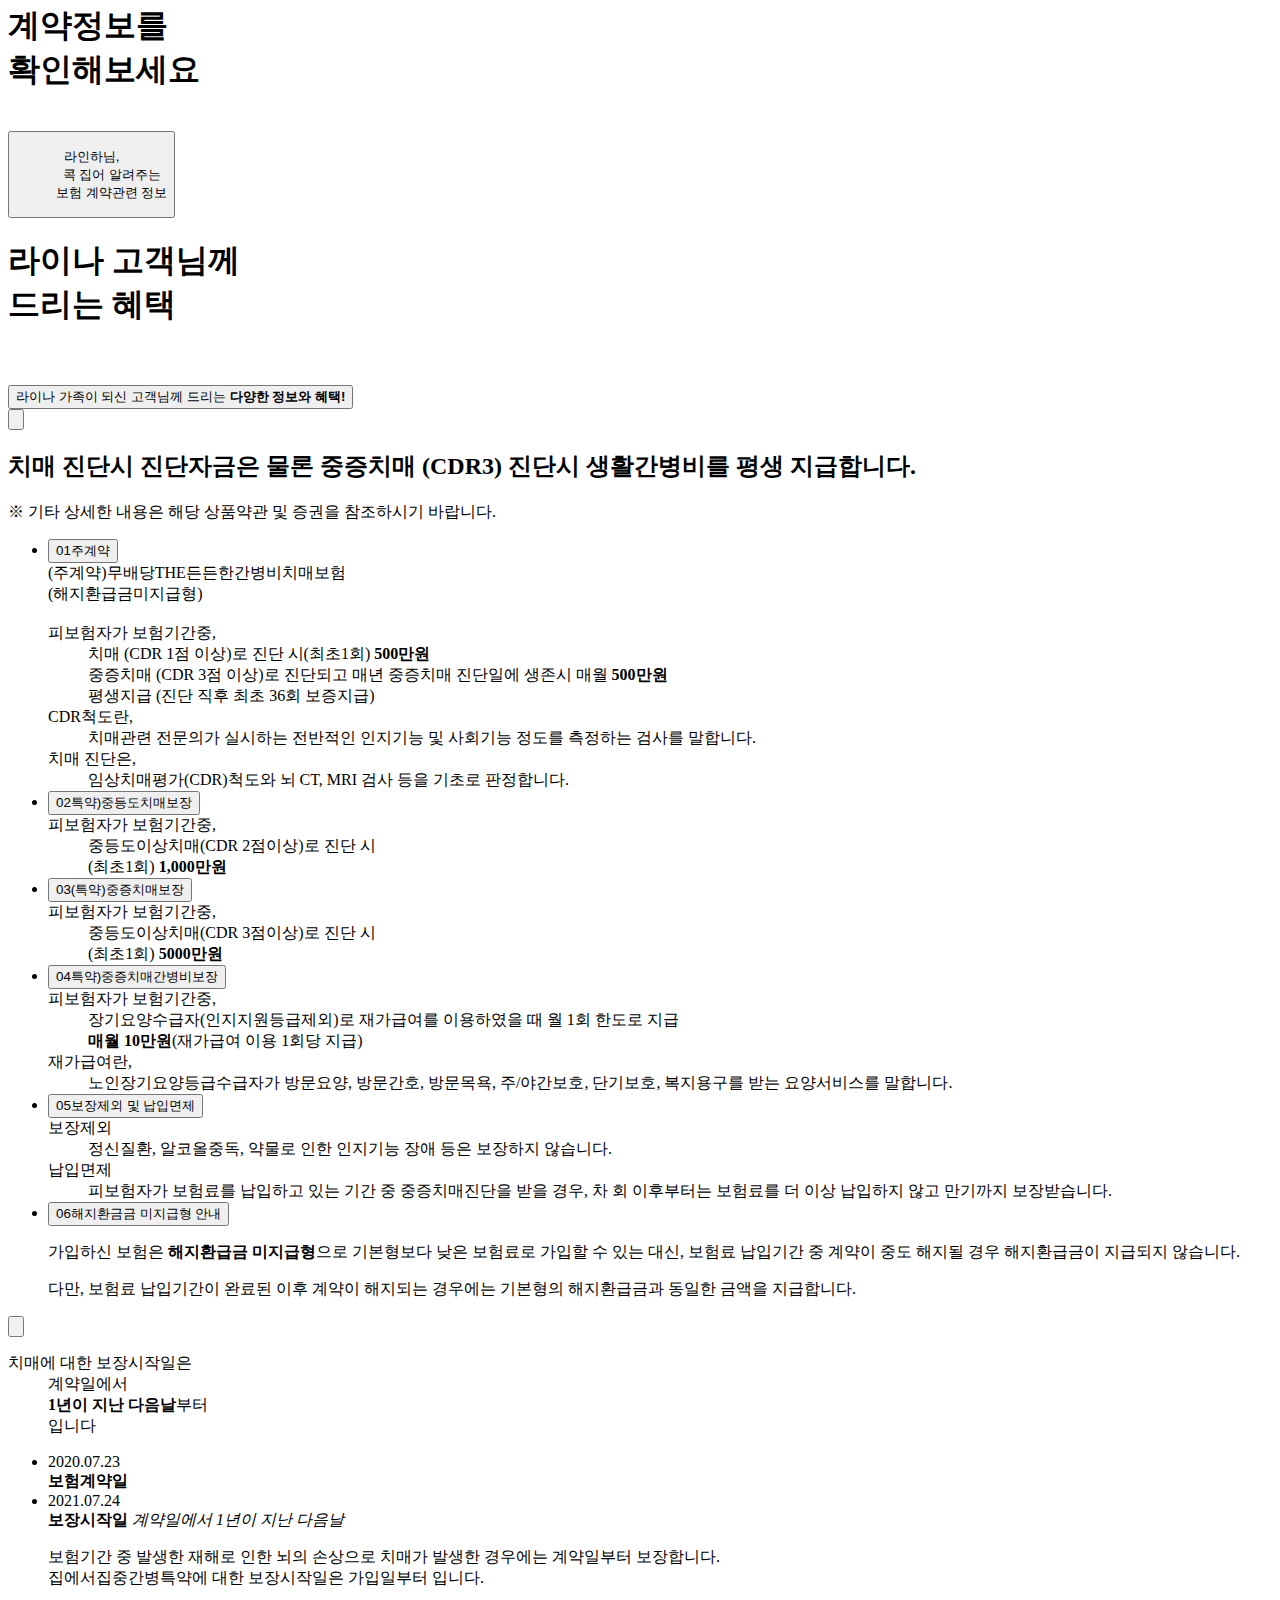
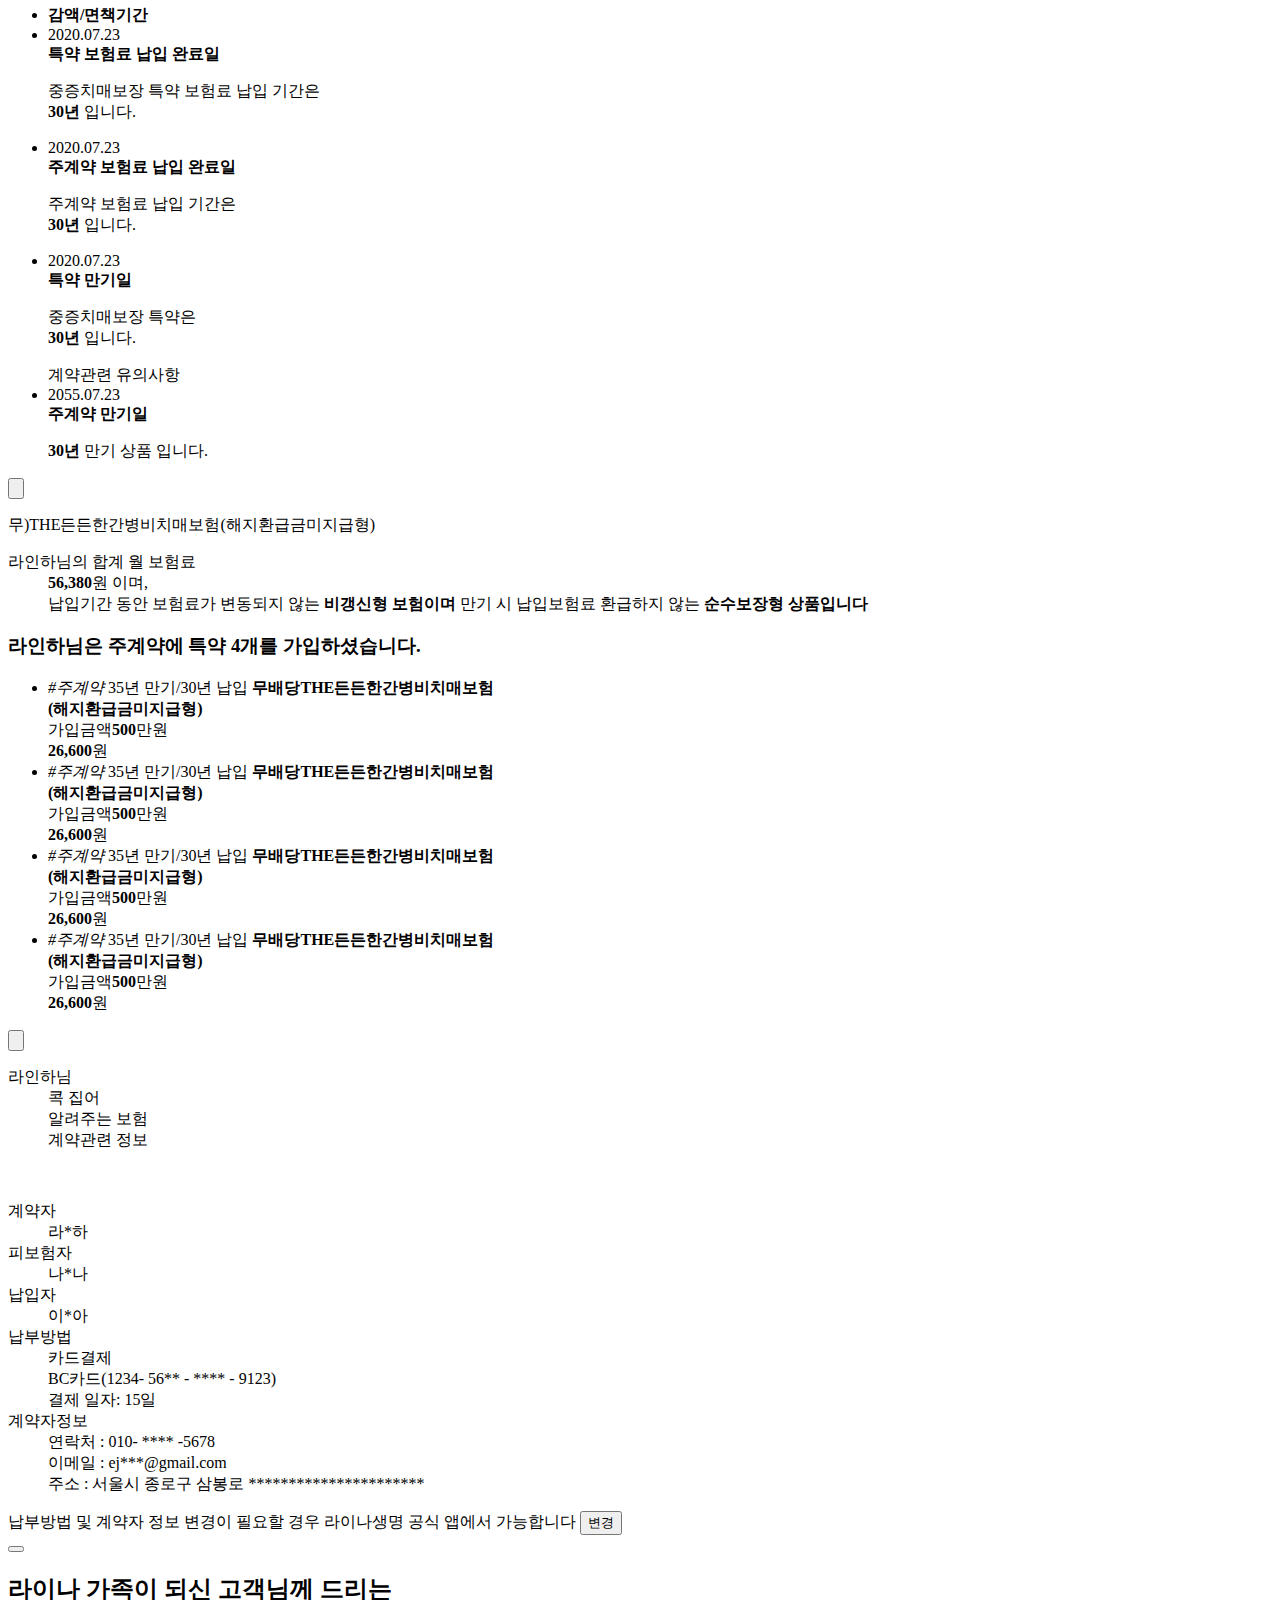
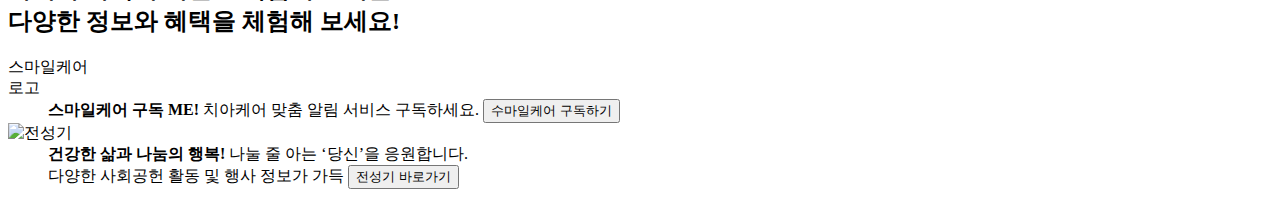
==== commit 9d52730e: "dd" ====
--- a/html/index.html
+++ b/html/index.html
@@ -750,8 +750,14 @@
                         //set
                         navBar(0);
                         $slidepage.find('.slidepage-item').css('min-height', $(win).outerHeight());
+                        var timer
                         $(win).on('resize', function(){
-                            $slidepage.find('.slidepage-item').css('min-height', $(win).outerHeight());
+                            clearTimeout(timer);
+                            timer = setTimeout(function(){
+                                $slidepage.find('.base-wrap .slick-track').css('min-height', $(win).outerHeight());
+                                $slidepage.find('.slidepage-item').css('min-height', $(win).outerHeight());
+                            }, 100);
+                           
                         });
                         
                         $slidepage
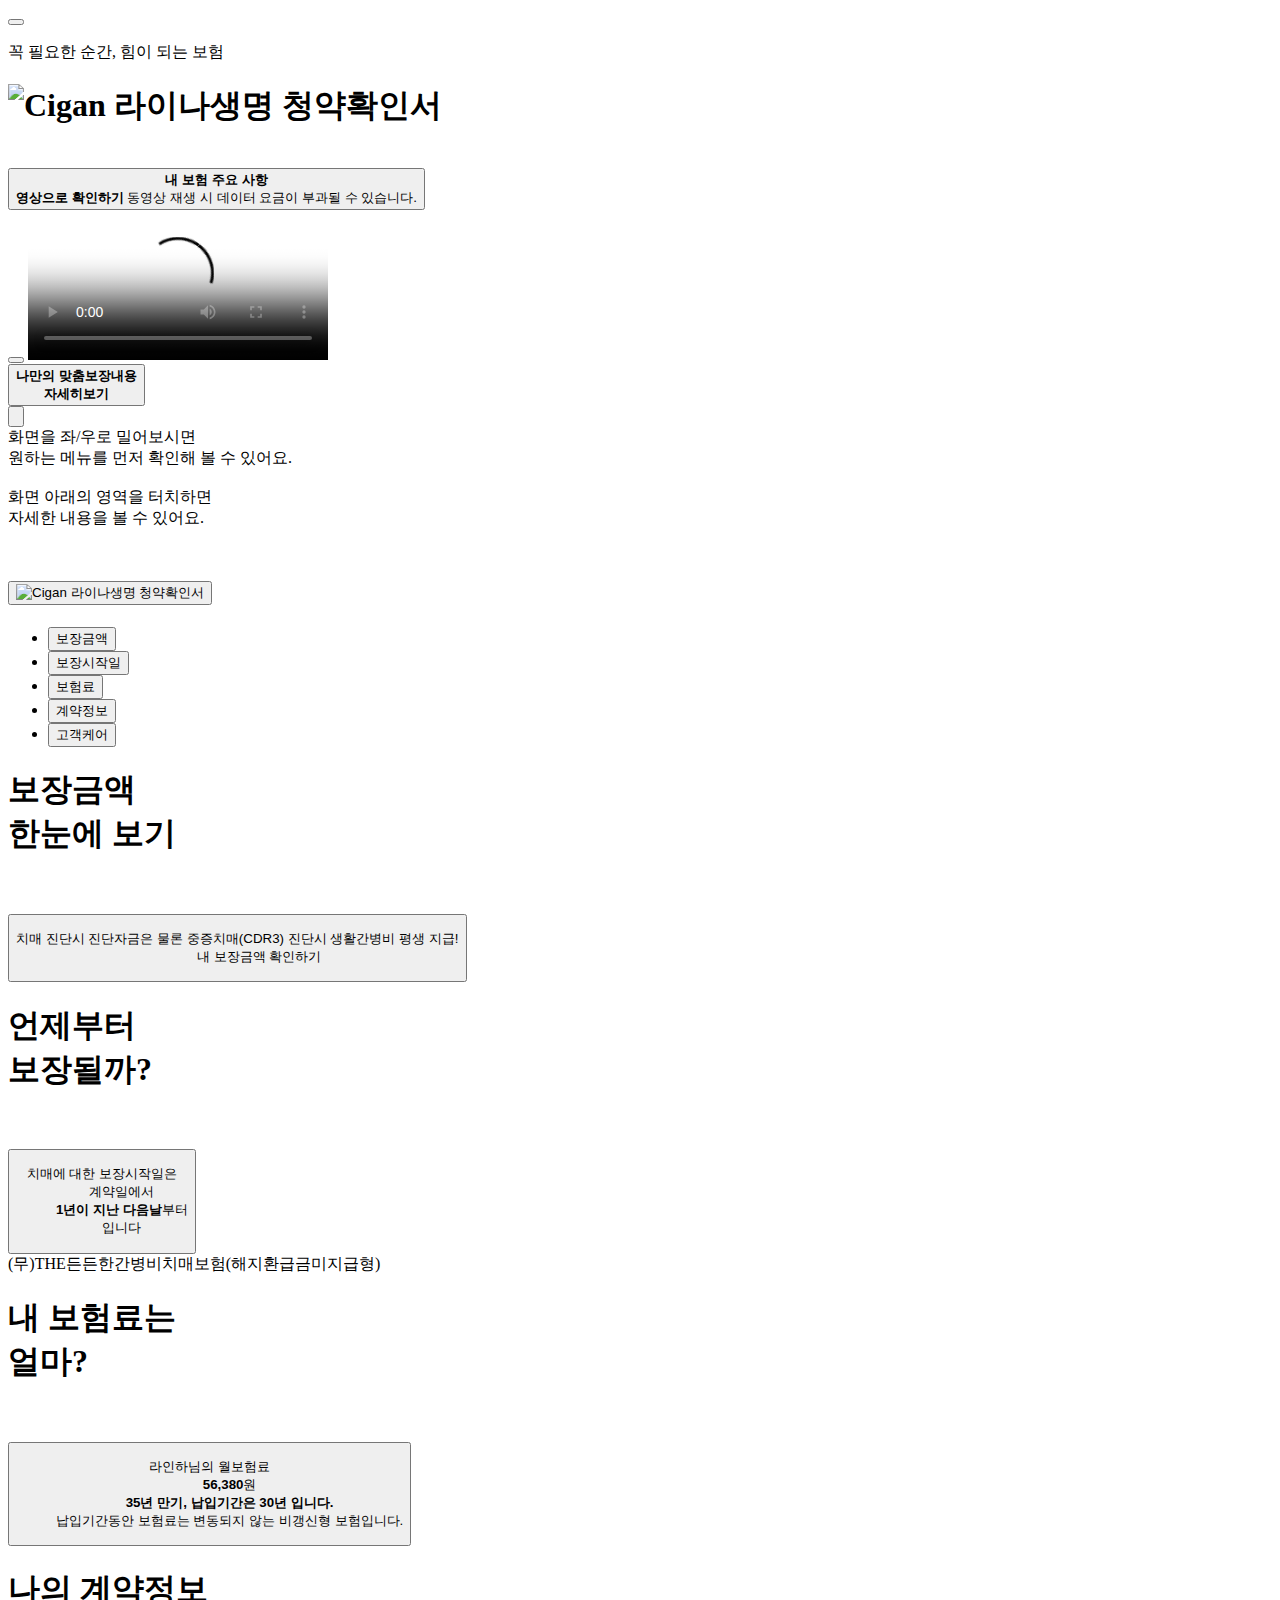
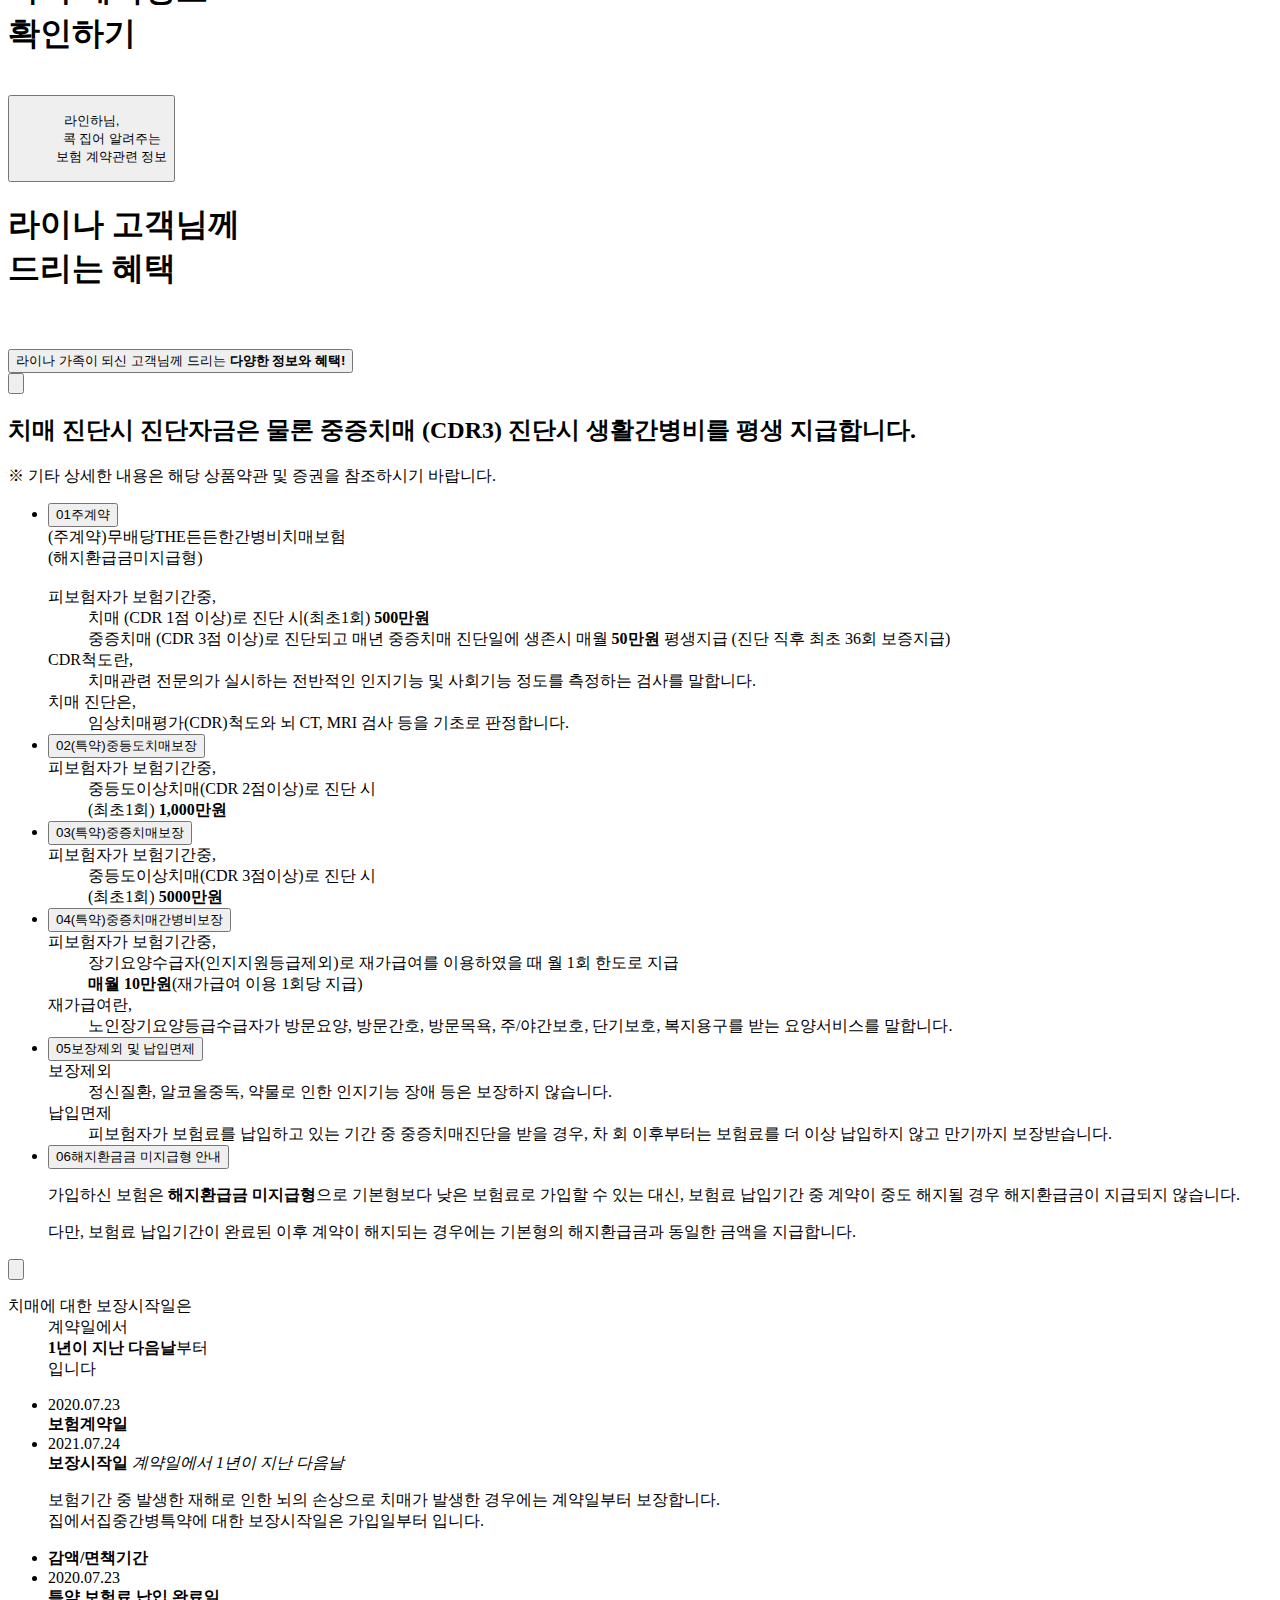
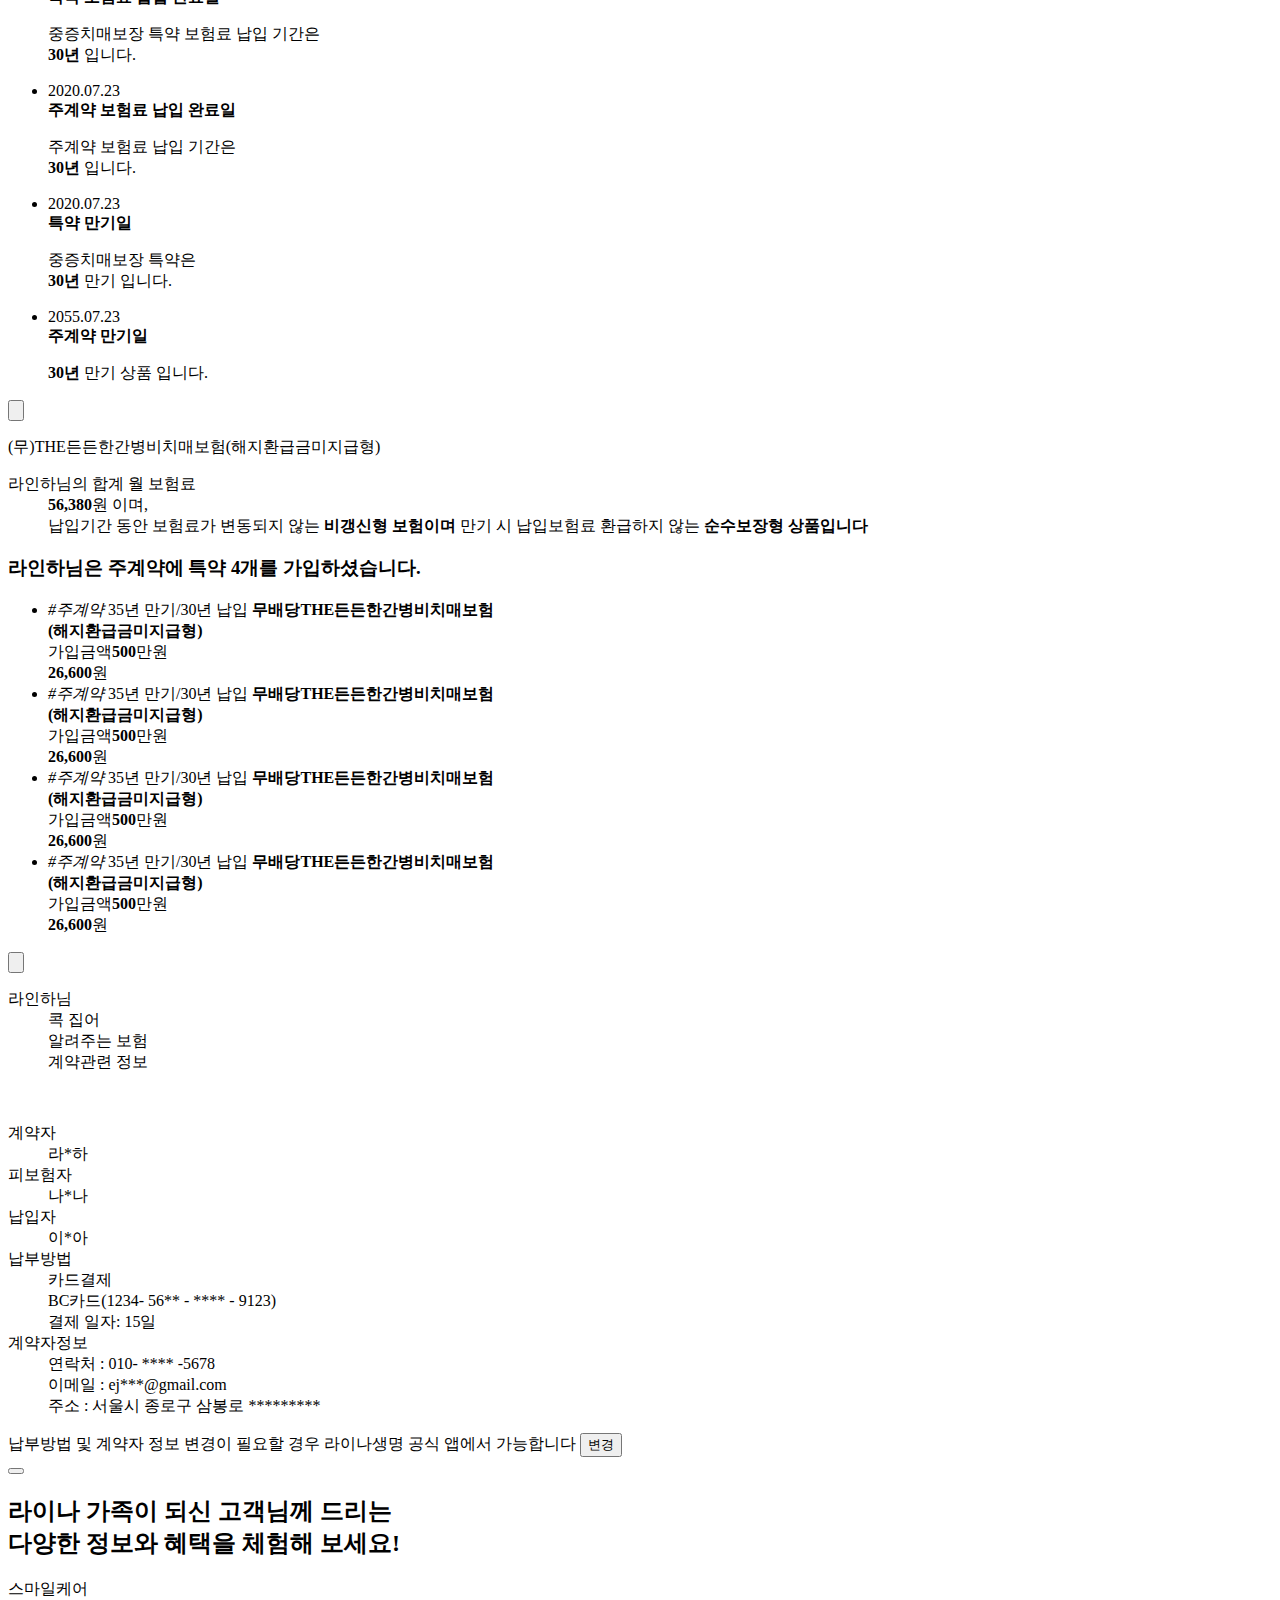
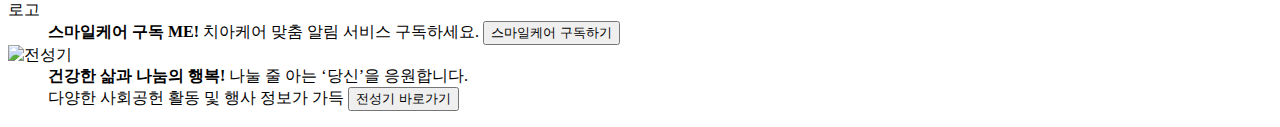
==== commit 24d33803: "수정" ====
--- a/html/index.html
+++ b/html/index.html
@@ -1,9 +1,10 @@
+
 <!doctype html>
 <html lang="ko" page="0" intro="true">
     <head>
         <meta charset="utf-8">
         <meta http-equiv="X-UA-Compatible" content="IE=edge">
-        <meta name="viewport" content="width=device-width, initial-scale=1.0, shrink-to-fit=no, user-scalable=no">
+        <meta name="viewport" content="width=device-width, initial-scale=1.0, shrink-to-fit=no">
         <meta name="apple-mobile-web-app-capable" content="yes">
         <meta name="apple-mobile-web-app-status-bar-style" content="black">
         <meta name="mobile-web-app-capable" content="yes">
@@ -18,7 +19,6 @@
 
         <link rel="stylesheet" href="/lina/resources/css/ui.base.css">
         <link rel="stylesheet" type="text/css" href="/lina/resources/css/lib/slick.css"/>
-
 
     </head>
     <body >
@@ -59,6 +59,7 @@
             </section>
 
             <section class="page-main">
+                <!-- coach mark -->
                 <div class="coachmark">
                     <button type="button" class="ui-coacmark-close">
                         <img src="/lina/resources/img/common/btn-close2.png"  alt="">
@@ -69,10 +70,11 @@
                     </div> 
                     <div class="n2">
                         화면 아래의 영역을  터치하면 <br>자세한 내용을 볼 수 있어요.<br>
-
                         <img src="/lina/resources/img/common/click.png" alt="">
                     </div>
                 </div>
+
+                <!-- header -->
                 <header class="base-header">
                     <div class="header-wrap">
                         <h1 class="ci">
@@ -94,7 +96,7 @@
                     </div>
                 </header>
 
-
+                <!-- main -->
                 <main class="base-main">
                     <div class="slidepage">
                         <!--보장금액-->
@@ -114,7 +116,7 @@
                                 <div class="page-box">
                                     <button type="button" class="btn-content" n="2">
                                         <dl class="group-dl">
-                                            <dt>치매 진단시 진단자금은 물론 <br>중증치매(CDR3) 진단시 생활간병비<br> 평생 지급!</dt>
+                                            <dt>치매 진단시 진단자금은 물론 중증치매(CDR3) 진단시 생활간병비 평생 지급!</dt>
                                             <dd>
                                                 <div class="btn-arrow">
                                                     <img 
@@ -123,6 +125,8 @@
                                                 </div>
                                             </dd>
                                         </dl>
+
+                                        <span class="ico-arrowup"></span>
                                     </button>
                                 </div>
                             </div>
@@ -152,6 +156,7 @@
                                                 입니다
                                             </dd>
                                         </dl>
+                                        <span class="ico-arrowup"></span>
                                     </button>
                                 </div>
                             </div>
@@ -161,7 +166,7 @@
                         <section class="slidepage-item type-a" page="3">
                             <div class="slidepage-content-wrap">
                                 <div class="page-tit">
-                                    <span>무)THE든든한간병비치매보험(해지환급금미지급형)</span>
+                                    <span>(무)THE든든한간병비치매보험(해지환급금미지급형)</span>
                                     <h1>내 보험료는 <br>얼마?</h1>
                                 </div>
                                 <div class="page-img">
@@ -189,6 +194,7 @@
                                                 <span>납입기간동안 보험료는 변동되지 않는 비갱신형 보험입니다.</span>
                                             </dd>
                                         </dl>
+                                        <span class="ico-arrowup"></span>
                                     </button>
                                 </div>
                             </div>
@@ -198,7 +204,7 @@
                         <section class="slidepage-item type-d" page="4">
                             <div class="slidepage-content-wrap">
                                 <div class="page-tit">
-                                    <h1>계약정보를<br> 확인해보세요</h1>
+                                    <h1>나의 계약정보<br> 확인하기</h1>
                                 </div>
                                 <div class="page-img">
                                     <img 
@@ -215,6 +221,7 @@
                                                 </div>
                                             </dd>
                                         </dl>
+                                        <span class="ico-arrowup"></span>
                                     </button>
                                 </div>
                             </div>
@@ -275,7 +282,7 @@
                                             <dl class="dl-box">
                                                 <dt>피보험자가 보험기간중,</dt>
                                                 <dd>치매 (CDR 1점 이상)로 진단 시(최초1회) <b class="hue-m"><strong>500</strong>만원</b></dd>
-                                                <dd>중증치매 (CDR 3점 이상)로 진단되고 매년 중증치매 진단일에 생존시 매월 <b class="hue-m"><strong>500</strong>만원</b><br>
+                                                <dd>중증치매 (CDR 3점 이상)로 진단되고 매년 중증치매 진단일에 생존시 매월 <b class="hue-m"><strong>50</strong>만원</b> 
                                                     평생지급 (진단 직후 최초 36회 보증지급)
                                                 </dd>
                                             </dl>
@@ -296,7 +303,7 @@
                                 <li class="ui-acco-wrap">
                                     <div class="ui-acco-tit">
                                         <button type="button" class="ui-acco-btn">
-                                            <span class="hue-m">02</span><span>특약)중등도치매보장</span>
+                                            <span class="hue-m">02</span><span>(특약)중등도치매보장</span>
                                         </button>
                                     </div>
                                     <div class="ui-acco-pnl">
@@ -328,7 +335,7 @@
                                 <li class="ui-acco-wrap">
                                     <div class="ui-acco-tit">
                                         <button type="button" class="ui-acco-btn">
-                                            <span class="hue-m">04</span><span>특약)중증치매간병비보장</span>
+                                            <span class="hue-m">04</span><span>(특약)중증치매간병비보장</span>
                                         </button>
                                     </div>
                                     <div class="ui-acco-pnl">
@@ -444,8 +451,8 @@
                                         <span>2020.07.23</span>
                                         <div>
                                             <strong>특약 만기일</strong>
-                                            <p>중증치매보장 특약은 <br><strong class="hue-m">30년</strong> 입니다.</p>
-                                            <div class="tip">계약관련 유의사항</div>
+                                            <p>중증치매보장 특약은 <br><strong class="hue-m">30년</strong> 만기 입니다.</p>
+                                            <!-- <div class="tip">계약관련 유의사항</div> -->
                                         </div>
                                     </li>
                                     <li class="point">
@@ -469,7 +476,7 @@
                         </button>
                         
                         <section class="page-content-wrap">
-                            <p>무)THE든든한간병비치매보험(해지환급금미지급형)</p>
+                            <p>(무)THE든든한간병비치매보험(해지환급금미지급형)</p>
                             <dl class="group-dl">
                                 <dt>라인하님의  합계 월 보험료</dt>
                                 <dd class="type-sum">
@@ -590,8 +597,8 @@
                                         <dt>계약자정보</dt>
                                         <dd>
                                         연락처 : 010- **** -5678<br>
-                                        이메일 : ej***@gmail.com<br>
-                                        <span class="in-2">주소 : 서울시 종로구 삼봉로 **********************</span></dd>
+                                        <span class="in-2">이메일 : ej***@gmail.com</span><br>
+                                        <span class="in-2">주소 : 서울시 종로구 삼봉로 *********</span></dd>
                                     </div>
                                 </dl>
                                 <div class="div-line">
@@ -618,9 +625,9 @@
                                         <span>스마일케어<br>로고</span>
                                     </dt>
                                     <dd>
-                                        <strong>스마일케어 구독 ME!</strong>
+                                        <strong><b class="line"><span>스마일케어 구독 ME!</span></b></strong>
                                         <span>치아케어 맞춤 알림 서비스 구독하세요.</span>
-                                        <button type="button" class="btn-round ico-arrow"><span>수마일케어 구독하기</span></button>
+                                        <button type="button" class="btn-round ico-arrow"><span>스마일케어 구독하기</span></button>
                                     </dd>
                                 </div>
                                 <div class="n2">
@@ -847,12 +854,16 @@
                         var $body = $("body");
                         var $btn = $('.btn-talk');
                         var stopAudio;
+
+                        
+
                         if (!!$body.data('audio') && $body.data('audioplay') === 'true') {
                             var audioPrev = $body.data('audio');
                             stopAudio = document.getElementsByClassName(audioPrev)[0];
                             stopAudio.pause();
                             stopAudio.currentTime = 0;
                             $btn.removeClass('off');
+                            $body.removeClass('ing-audio');
                             $body.data('audioplay', 'false');
                         } 
                     }
@@ -862,7 +873,7 @@
                         if (n === null) {
                             n = 1
                         } else {
-                            n = $('body.detail').length ? Number(n) + 3 : 2;
+                            n = $('body.detail').length ? Number(n) + 3 : '2-0' + (Number(n) + 1);
                         }
 
                         var audioEle = document.createElement('audio');
@@ -885,6 +896,7 @@
                             stopAudio = document.getElementsByClassName(audioPrev)[0];
                             stopAudio.pause();
                             stopAudio.currentTime = 0;
+                            $body.addClass('ing-audio');
                         } 
 
                         var clickAudio = document.getElementsByClassName('audio-la0' + n)[0];
@@ -897,18 +909,21 @@
                         if ($body.data('audioplay') !== 'true') {
                             clickAudio.play();
                             $btn.addClass('off');
+                            $body.addClass('ing-audio');
                             $body
                             .data('audio', classN)
                             .data('audioplay', 'true');
 
                             clickAudio.addEventListener('ended', function() {
                                 $btn.removeClass('off');
+                                $body.removeClass('ing-audio');
                                 $body.data('audioplay', 'false');
                             });
                         } else {
                             clickAudio.pause();
                             clickAudio.currentTime = 0;
                             $btn.removeClass('off');
+                            $body.removeClass('ing-audio');
                             $body.data('audioplay', 'false');
                         }
                     }
@@ -917,6 +932,7 @@
 
                 });
             })(jQuery, window, document);
-	    </script>
+        </script>
     </body>
 </html>
+
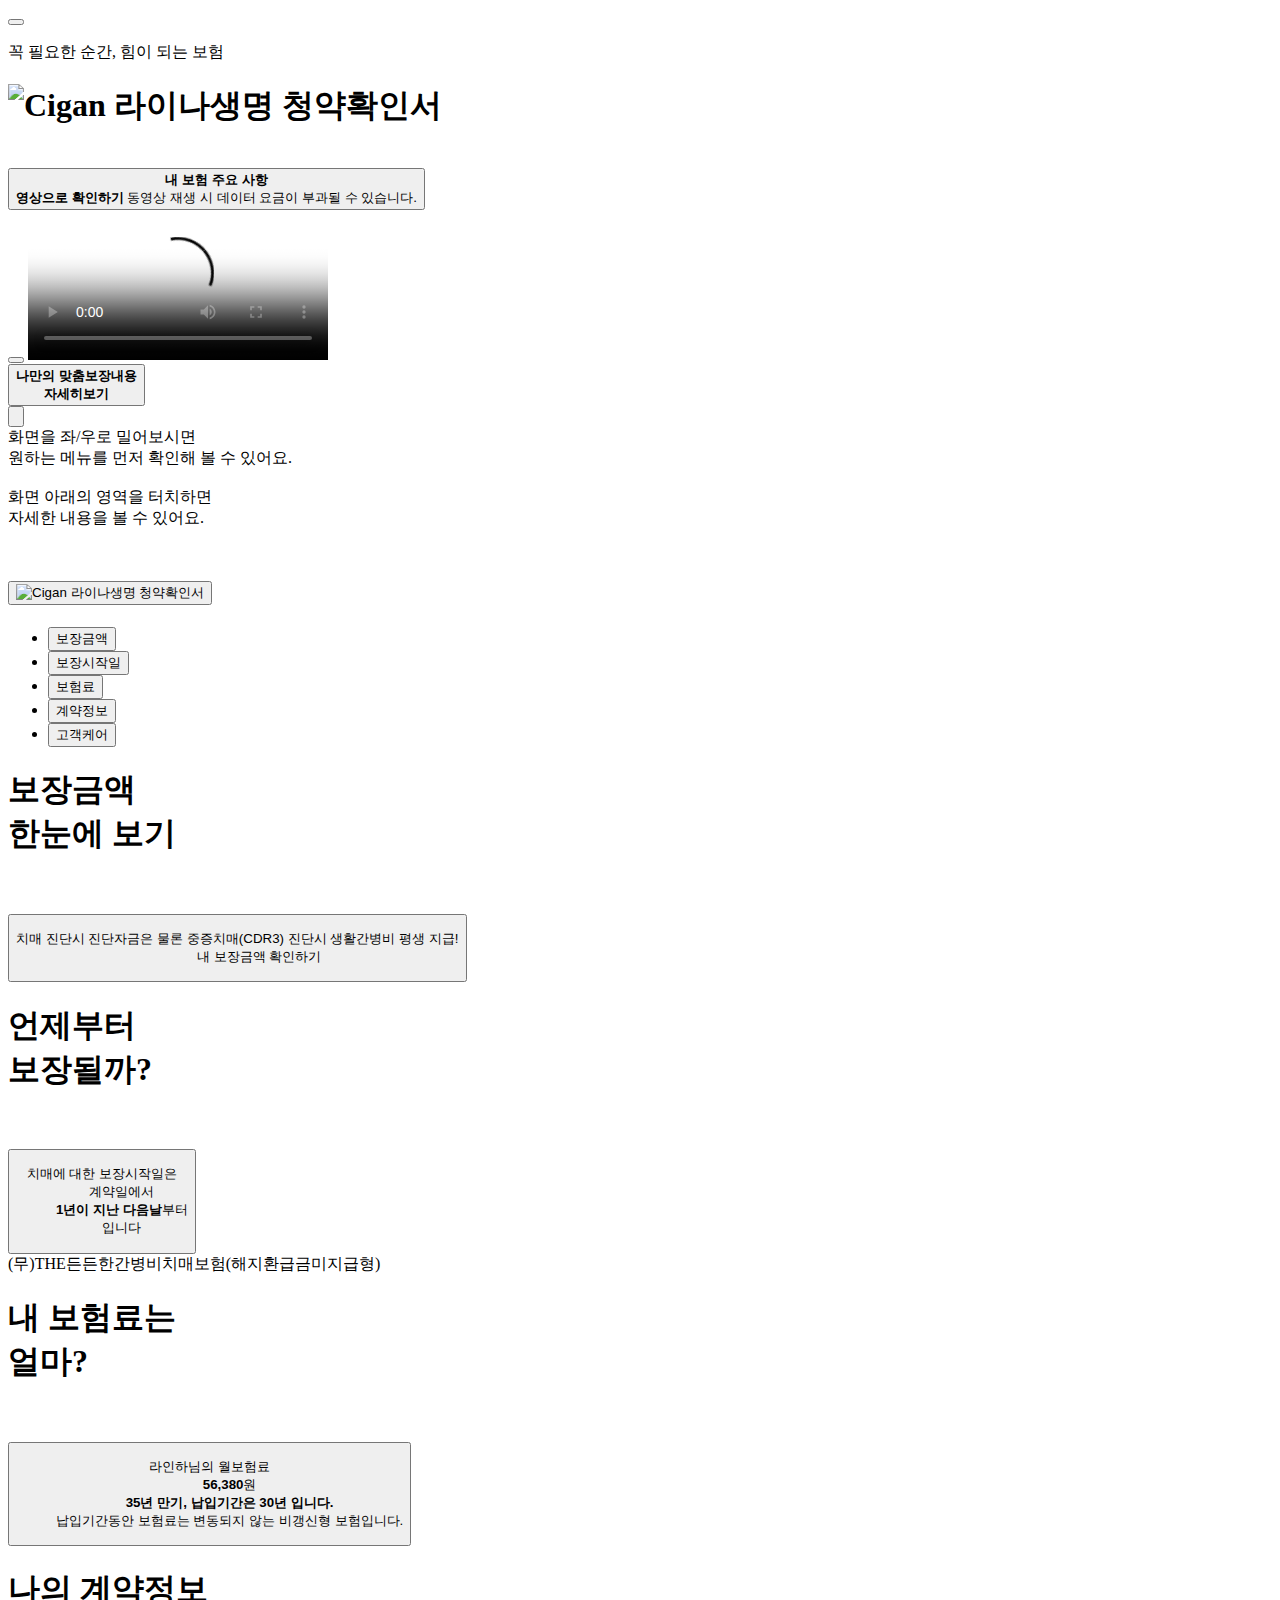
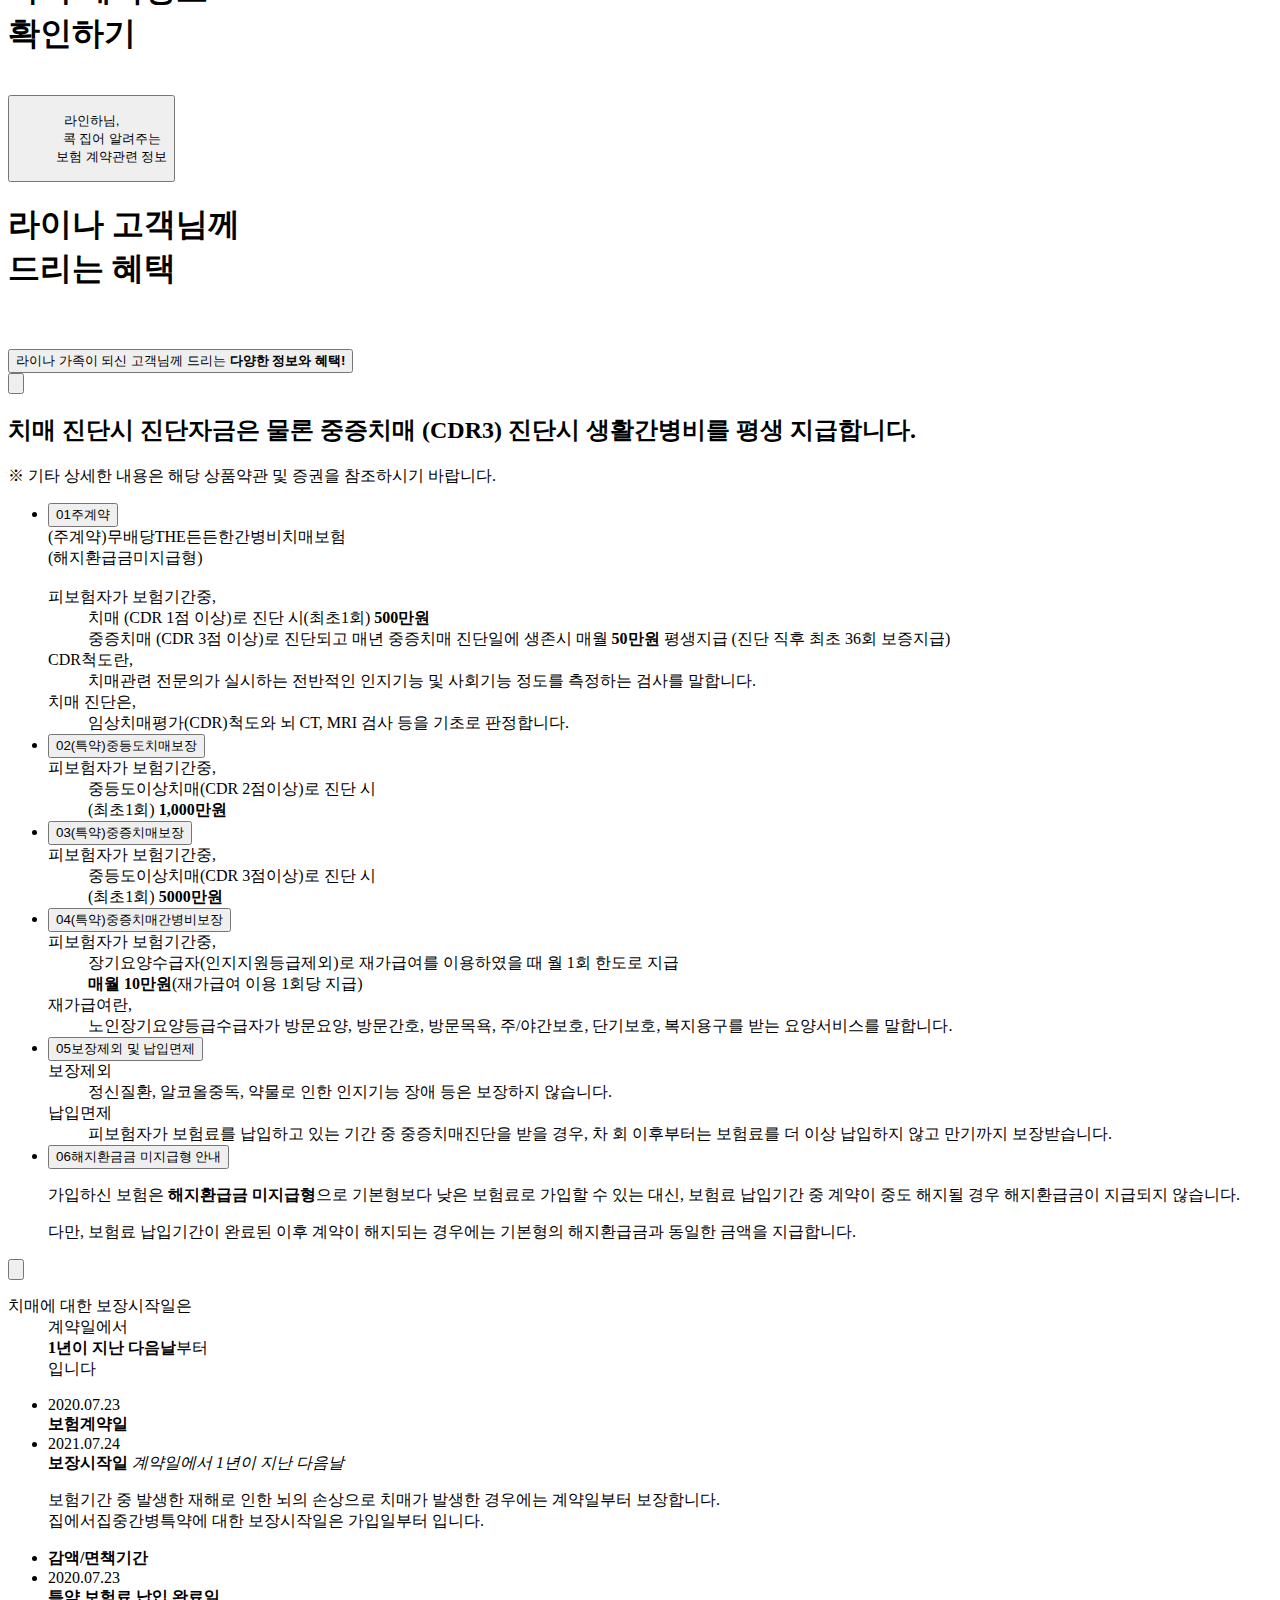
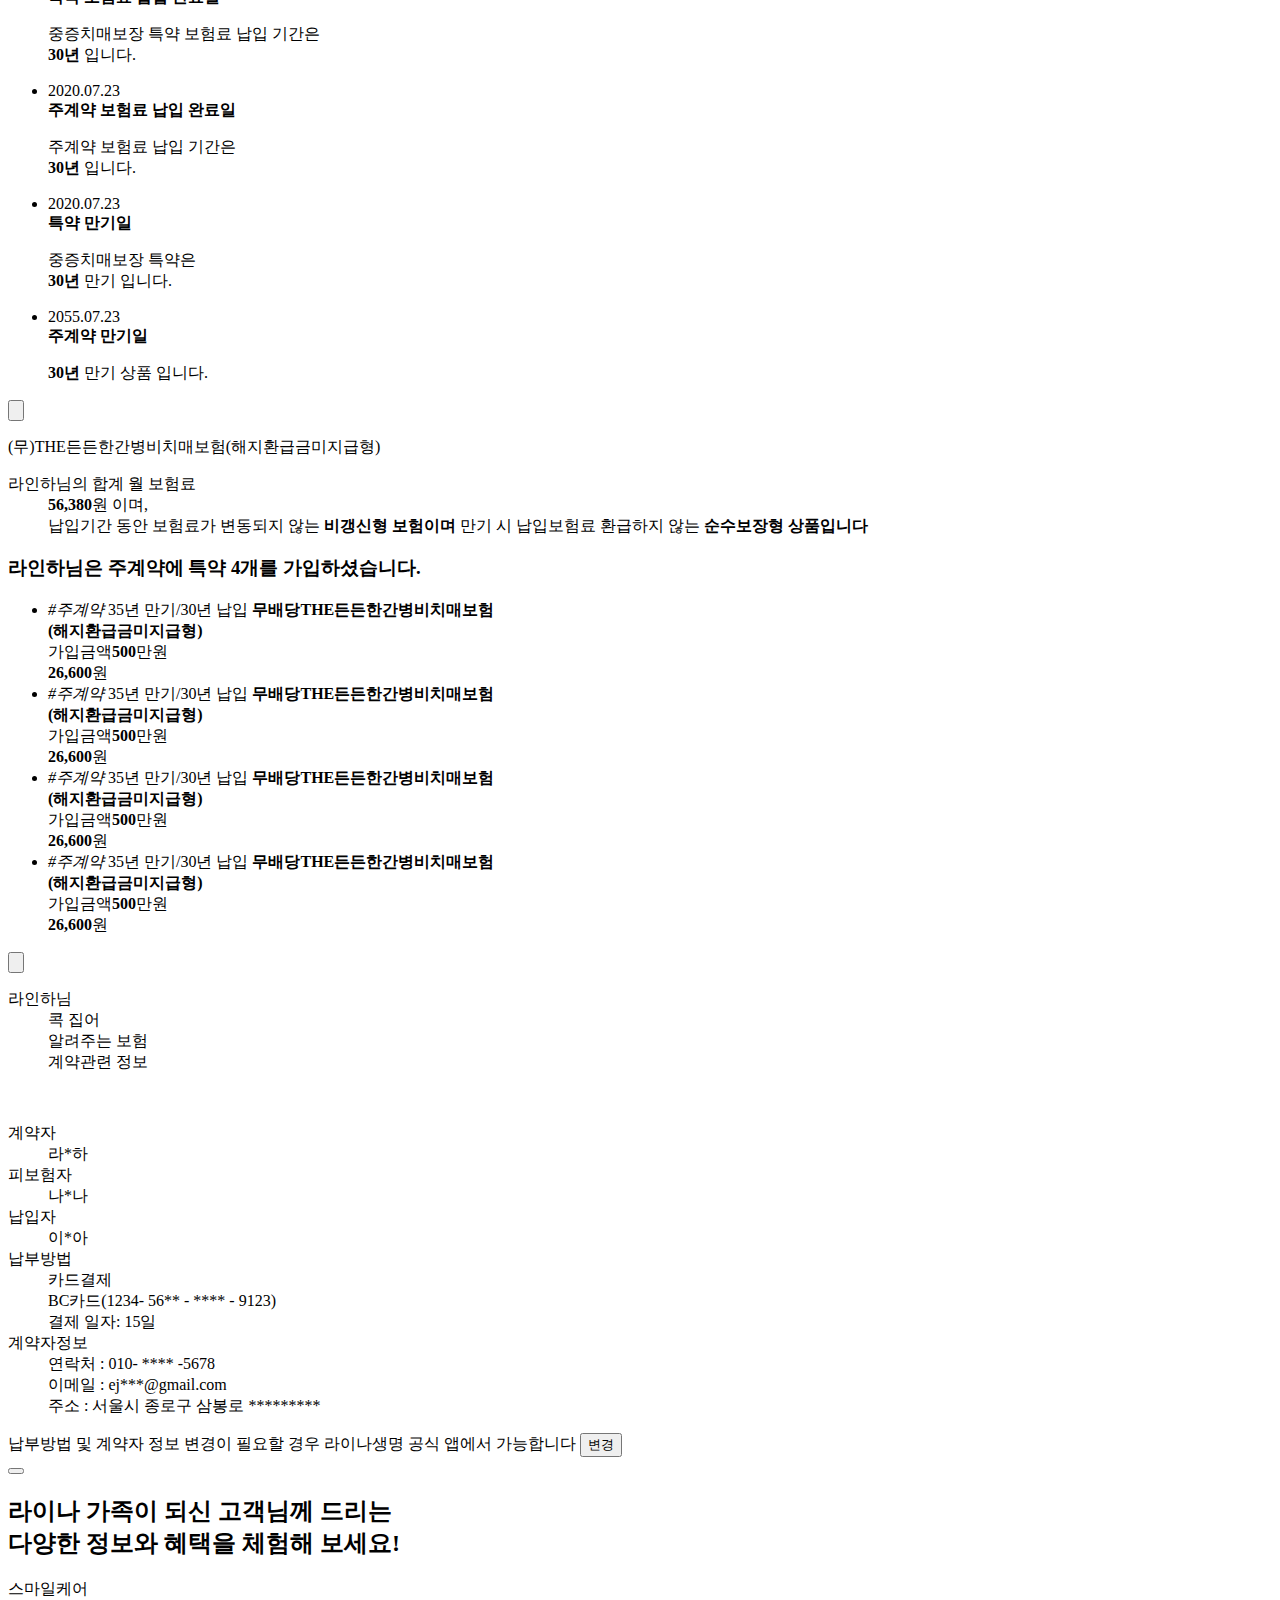
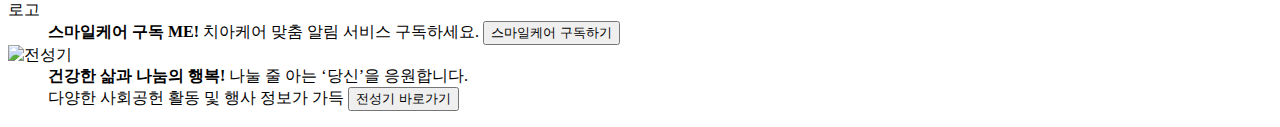
==== commit 8ae24a1d: "Update index.html" ====
--- a/html/index.html
+++ b/html/index.html
@@ -19,7 +19,11 @@
 
         <link rel="stylesheet" href="/lina/resources/css/ui.base.css">
         <link rel="stylesheet" type="text/css" href="/lina/resources/css/lib/slick.css"/>
-
+        <style>
+            body.detail.ing-audio::after{display:none}
+            .clone-box .page-box{z-index:100;}
+            body.detail .clone-box .page-box{display:none;}
+        </style>
     </head>
     <body >
         <div class="base-wrap" >
@@ -653,7 +657,7 @@
         <script src="/lina/resources/js/lib/slick.min.js"></script>
         <script src="/lina/resources/js/ui.global.js"></script>
         <script>
-            ;(function($, win, doc, undefined) {
+           ;(function($, win, doc, undefined) {
 
                 'use strict';
 
@@ -796,14 +800,14 @@
                                 ps: 'center' 
                             });
                         }
-
-                        $('.header-nav button').on('click', function(){
+                        
+                        $(doc).find('.header-nav button').off('click.nav').on('click.nav', function(){
                             var n = $(this).attr('n');
 
                             $slidepage.slick('slickGoTo', n);
-                        })
-
-                        $('.btn-content').on('click', function(){
+                        });
+
+                        $(doc).find('.btn-content').off('click.detail').on('click.detail', function(){
                             var $wrap = $(this).closest('.content-wrap');
                             var n = $(this).attr('n');
 
@@ -811,23 +815,22 @@
                             $('.line').removeClass('on');
                             $('.page-content').removeClass('on');
                             $('.page-content[page="'+ n +'"]').addClass('on');
-                            $plugins.audio.stop();
                             setTimeout(function(){
                                 $body.addClass('detail');
                                 lineCheck();
                             },0);
                         });
 
-                        $('.page-close').on('click', function(){
+                        $(doc).find('.page-close').off('click.close').on('click.close', function(){
                             $body.removeClass('detail');
+                            $('.btn-content').find('.line').addClass('on');
                             $('.page-content.on').find('.line').removeClass('on');
                             $('.page-content').removeClass('on');
-                            $plugins.audio.stop();
                             setTimeout(function(){
                                 $body.removeClass('ready');
                             },200);
                         });
-
+                        
                         $plugins.uiAccordion({ 
                             id: 'exeAcco1', 
                             current: null, 
@@ -863,17 +866,18 @@
                             stopAudio.pause();
                             stopAudio.currentTime = 0;
                             $btn.removeClass('off');
+                            $('.clone-box').remove();
                             $body.removeClass('ing-audio');
                             $body.data('audioplay', 'false');
                         } 
                     }
-                    $plugins.audio.play = function(n){
+                    $plugins.audio.play = function(v){
                         //set
-                        var n;
+                        var n = v;
                         if (n === null) {
                             n = 1
                         } else {
-                            n = $('body.detail').length ? Number(n) + 3 : '2-0' + (Number(n) + 1);
+                            n = Number(n) + 2;
                         }
 
                         var audioEle = document.createElement('audio');
@@ -881,6 +885,53 @@
                         var classN = 'audio-la0' + n;
                         var $body = $("body");
                         var $btn = $('.btn-talk');
+
+                        var cloneBox;
+                        console.log(v, !$('body.detail').length);
+                        if (!$('body.detail').length) {
+                            switch(v) {
+                                case '0' :
+                                    cloneBox = $('.slidepage-item.type-b .page-box').clone();
+                                    $('body').append('<div class="clone-box type-b"></div>');
+                                break;
+                                case '1' :
+                                    cloneBox = $('.slidepage-item.type-c .page-box').clone();
+                                    $('body').append('<div class="clone-box type-c"></div>');
+                                break;
+                                case '2' :
+                                    cloneBox = $('.slidepage-item.type-a .page-box').clone();
+                                    $('body').append('<div class="clone-box type-a"></div>');
+                                break;
+                                case '3' :
+                                    cloneBox = $('.slidepage-item.type-d .page-box').clone();
+                                    $('body').append('<div class="clone-box type-d"></div>');
+                                break;
+                                case '4' :
+                                    cloneBox = $('.slidepage-item.type-e .page-box').clone();
+                                    $('body').append('<div class="clone-box type-e"></div>');
+                                break;
+
+                                default:
+                                break;
+                            }
+                            $('.clone-box').append(cloneBox);
+                            cloneBox = '';
+                        }
+
+                        
+                        $(doc).find('.btn-content').off('click.detail').on('click.detail', function(){
+                            var $wrap = $(this).closest('.content-wrap');
+                            var n = $(this).attr('n');
+
+                            $body.addClass('ready');
+                            $('.line').removeClass('on');
+                            $('.page-content').removeClass('on');
+                            $('.page-content[page="'+ n +'"]').addClass('on');
+                            setTimeout(function(){
+                                $body.addClass('detail');
+                                lineCheck();
+                            },0);
+                        });
 
                         audioEle.setAttribute('class', classN);
                         audioEle.setAttribute('src', soundUrl);
@@ -916,6 +967,7 @@
 
                             clickAudio.addEventListener('ended', function() {
                                 $btn.removeClass('off');
+                                $('.clone-box').remove();
                                 $body.removeClass('ing-audio');
                                 $body.data('audioplay', 'false');
                             });
@@ -923,10 +975,13 @@
                             clickAudio.pause();
                             clickAudio.currentTime = 0;
                             $btn.removeClass('off');
+                            $('.clone-box').remove();
                             $body.removeClass('ing-audio');
                             $body.data('audioplay', 'false');
                         }
                     }
+
+        
 
 
 
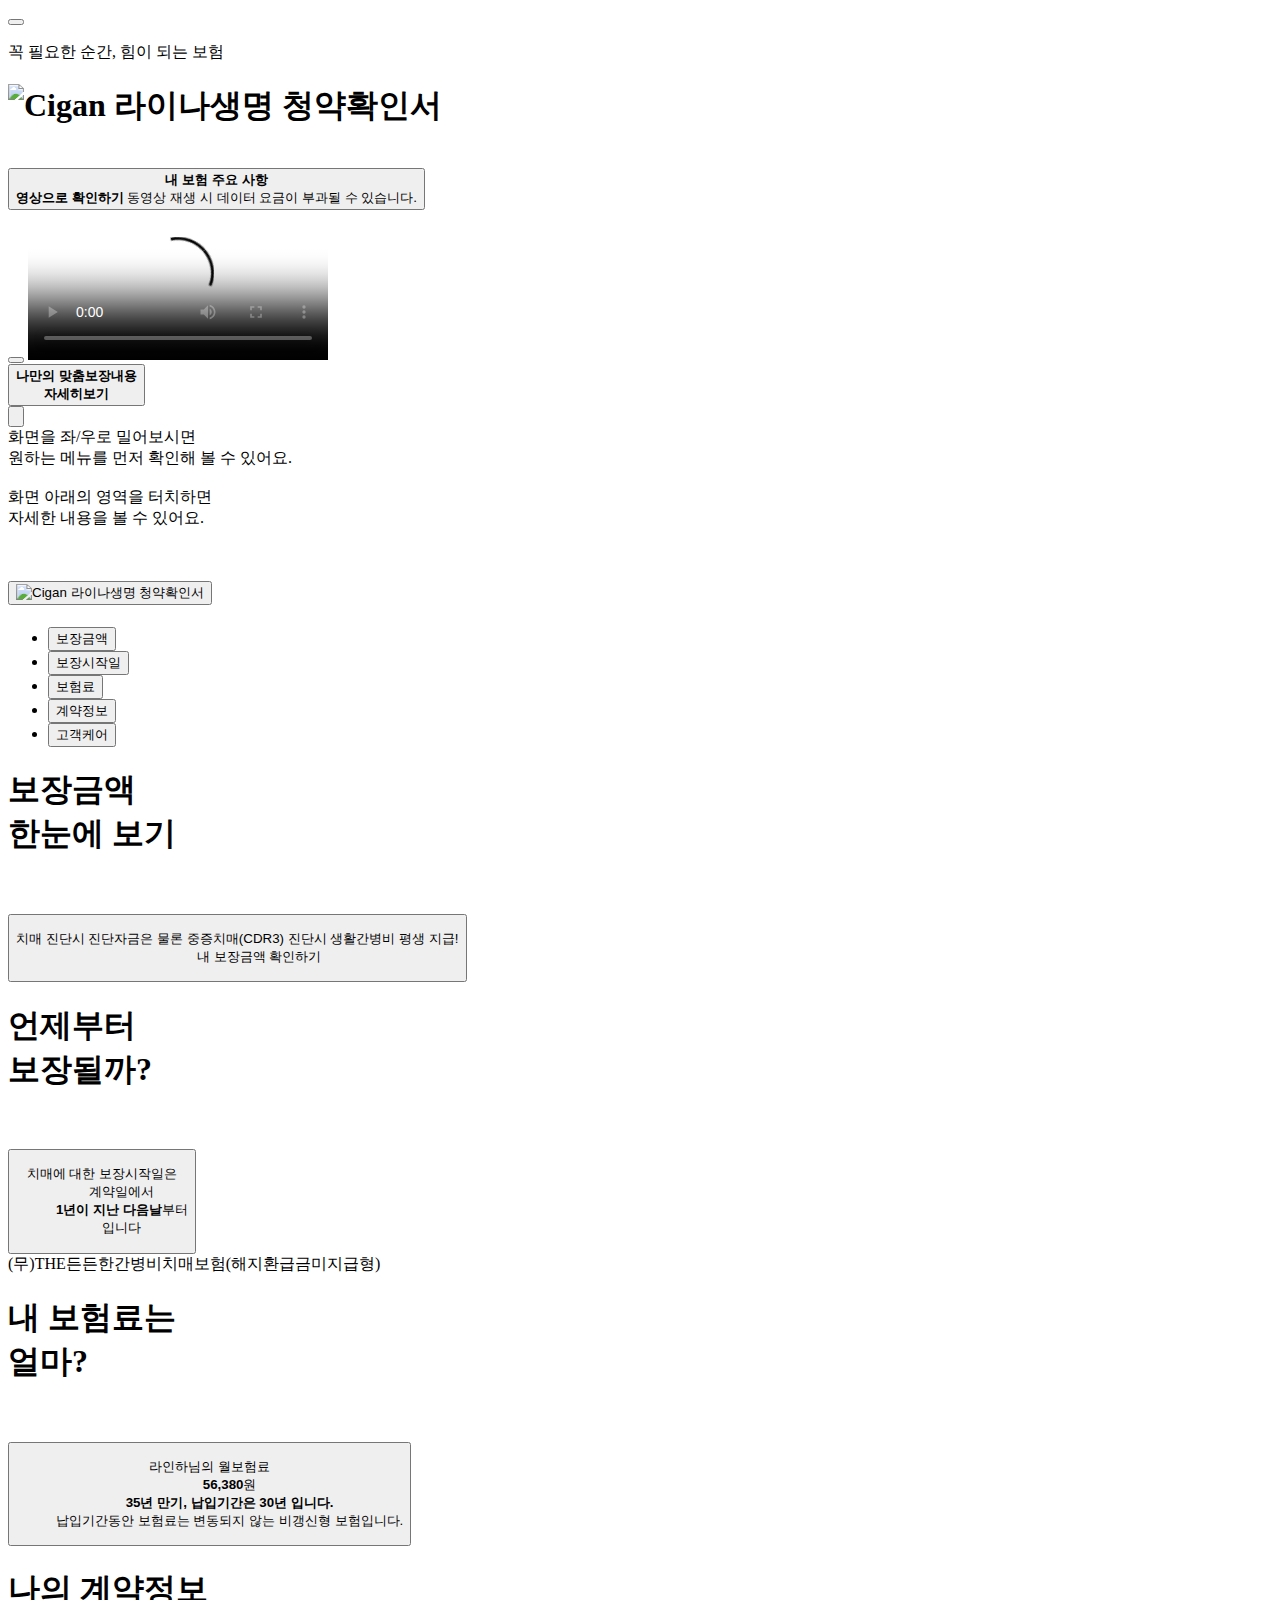
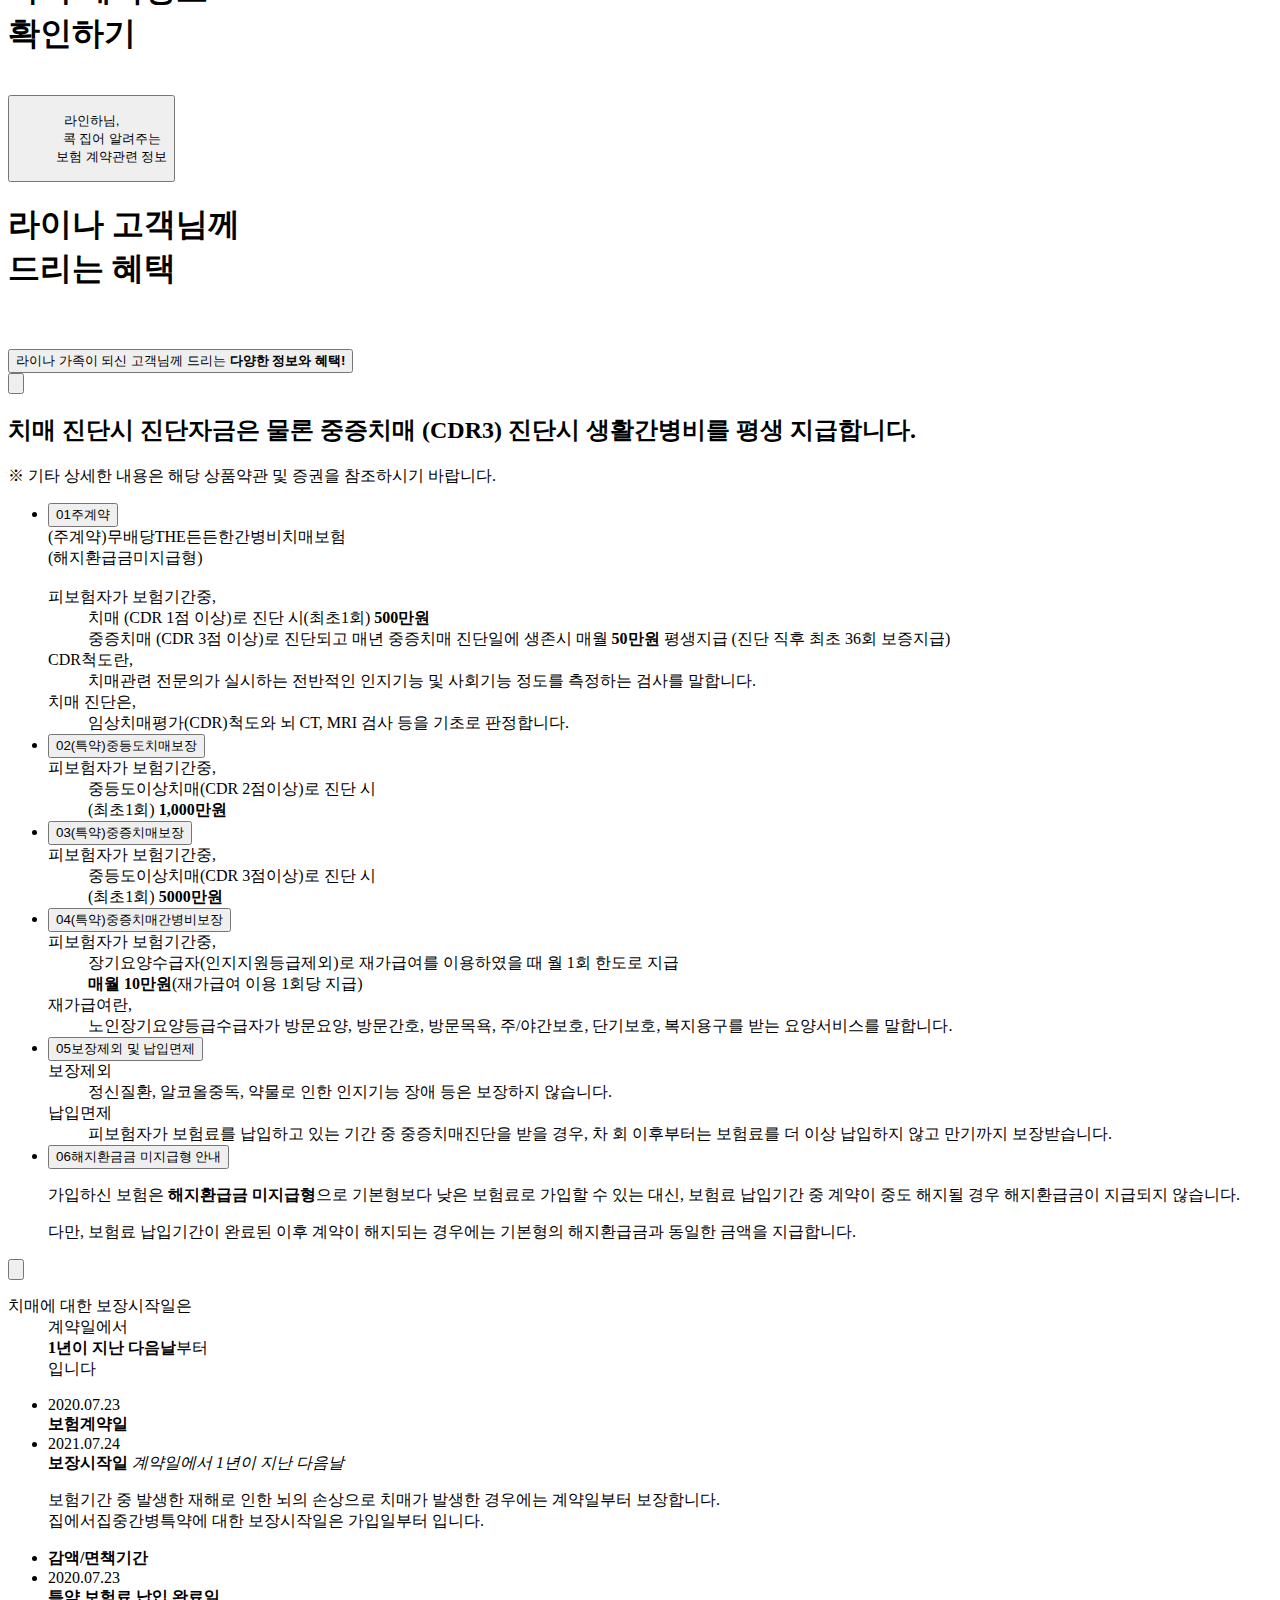
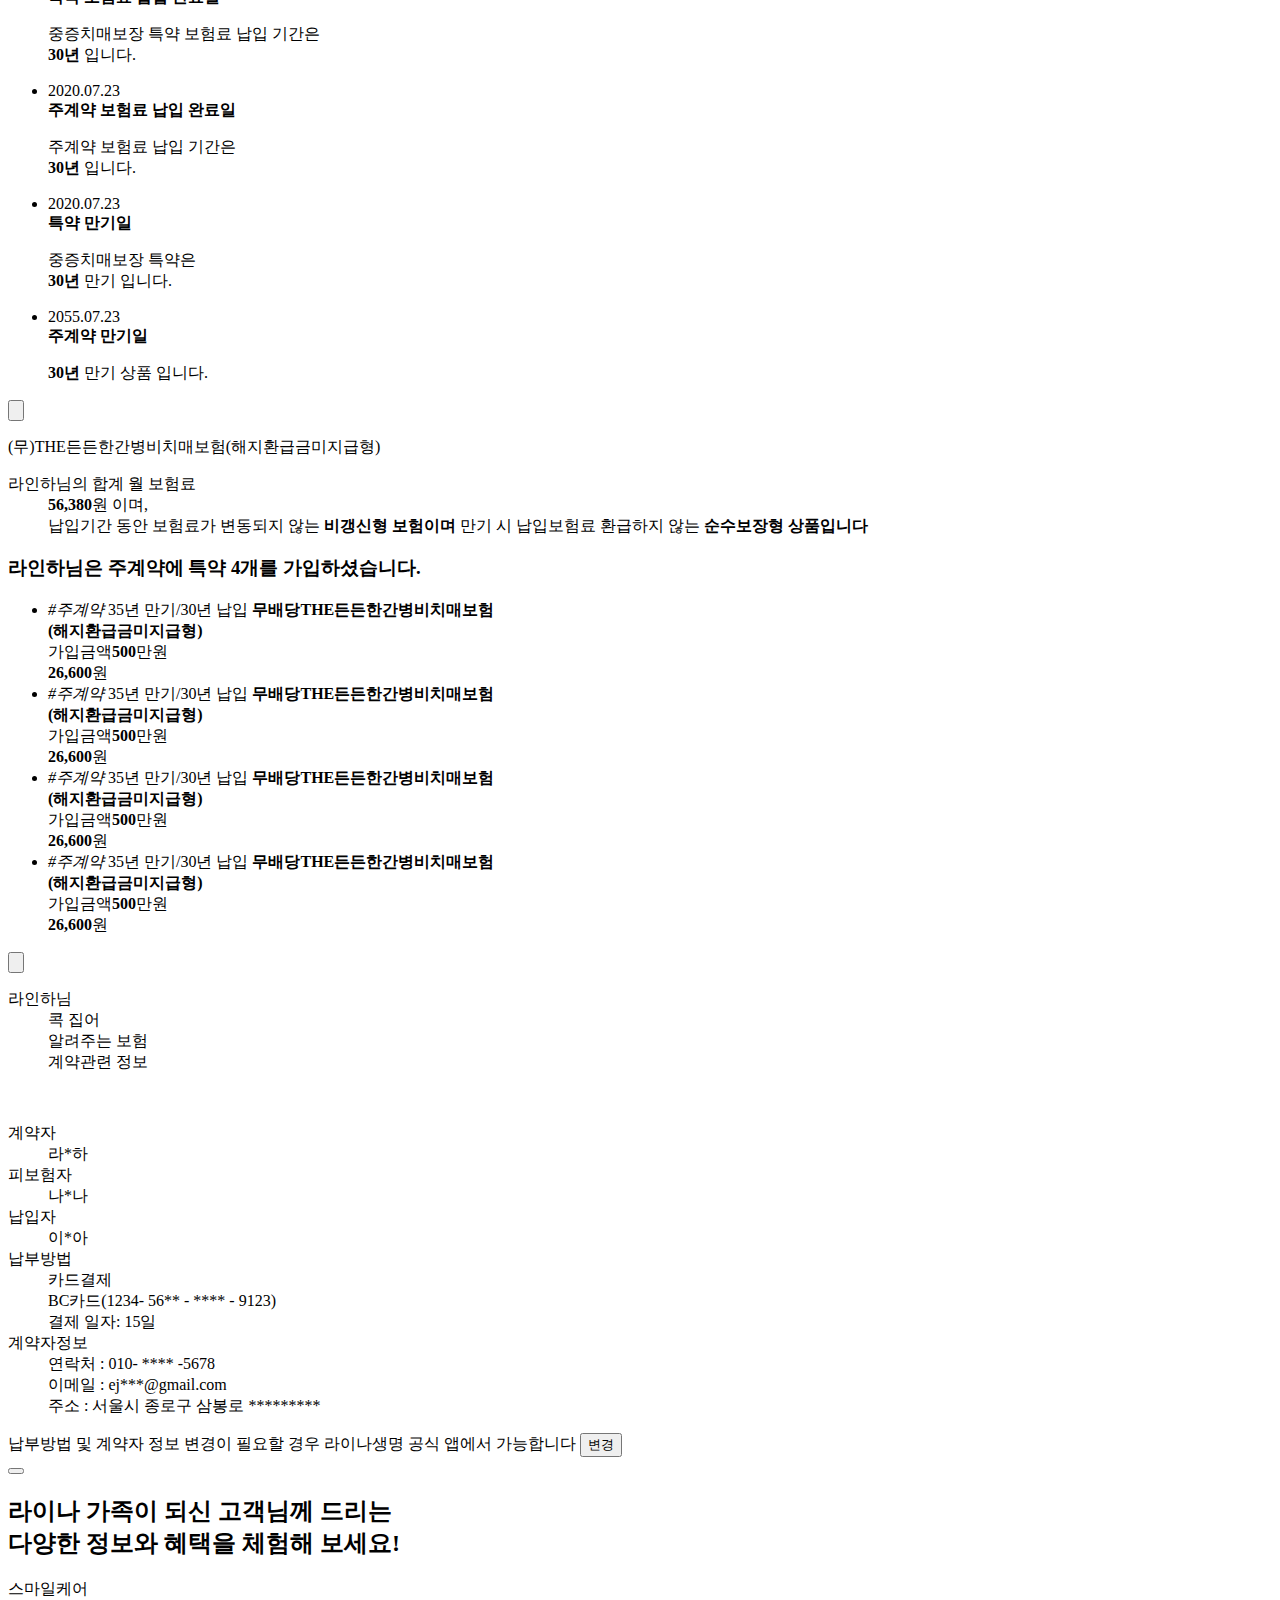
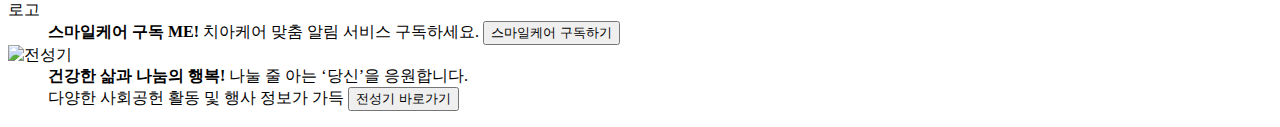
==== commit a37de183: "Update index.html" ====
--- a/html/index.html
+++ b/html/index.html
@@ -839,17 +839,6 @@
                         });
 
                         $(win).off('scroll.win').on('scroll.win', lineCheck);
-
-                        function lineCheck(){
-                            var len = $('.page-content.on').find('.line').length;
-                            var v = $(win).scrollTop() + $(win).outerHeight();
-
-                            for (var i = 0; i < len; i++) {
-                                if (v > $('.page-content.on').find('.line').eq(i).position().top) {
-                                    $('.page-content.on').find('.line').eq(i).addClass('on');
-                                }
-                            }
-                        }
                     }
 
                     $plugins.audio = {}
@@ -886,9 +875,9 @@
                         var $body = $("body");
                         var $btn = $('.btn-talk');
 
-                        var cloneBox;
-                        console.log(v, !$('body.detail').length);
-                        if (!$('body.detail').length) {
+                        var cloneBox = null;
+                        
+                        
                             switch(v) {
                                 case '0' :
                                     cloneBox = $('.slidepage-item.type-b .page-box').clone();
@@ -911,11 +900,13 @@
                                     $('body').append('<div class="clone-box type-e"></div>');
                                 break;
 
-                                default:
+                                default: cloneBox = null;
                                 break;
                             }
+                            if(cloneBox !== null){
                             $('.clone-box').append(cloneBox);
-                            cloneBox = '';
+                            }
+cloneBox = '';
                         }
 
                         
@@ -981,6 +972,16 @@
                         }
                     }
 
+                    function lineCheck(){
+                            var len = $('.page-content.on').find('.line').length;
+                            var v = $(win).scrollTop() + $(win).outerHeight();
+
+                            for (var i = 0; i < len; i++) {
+                                if (v > $('.page-content.on').find('.line').eq(i).position().top) {
+                                    $('.page-content.on').find('.line').eq(i).addClass('on');
+                                }
+                            }
+                        }
         
 
 
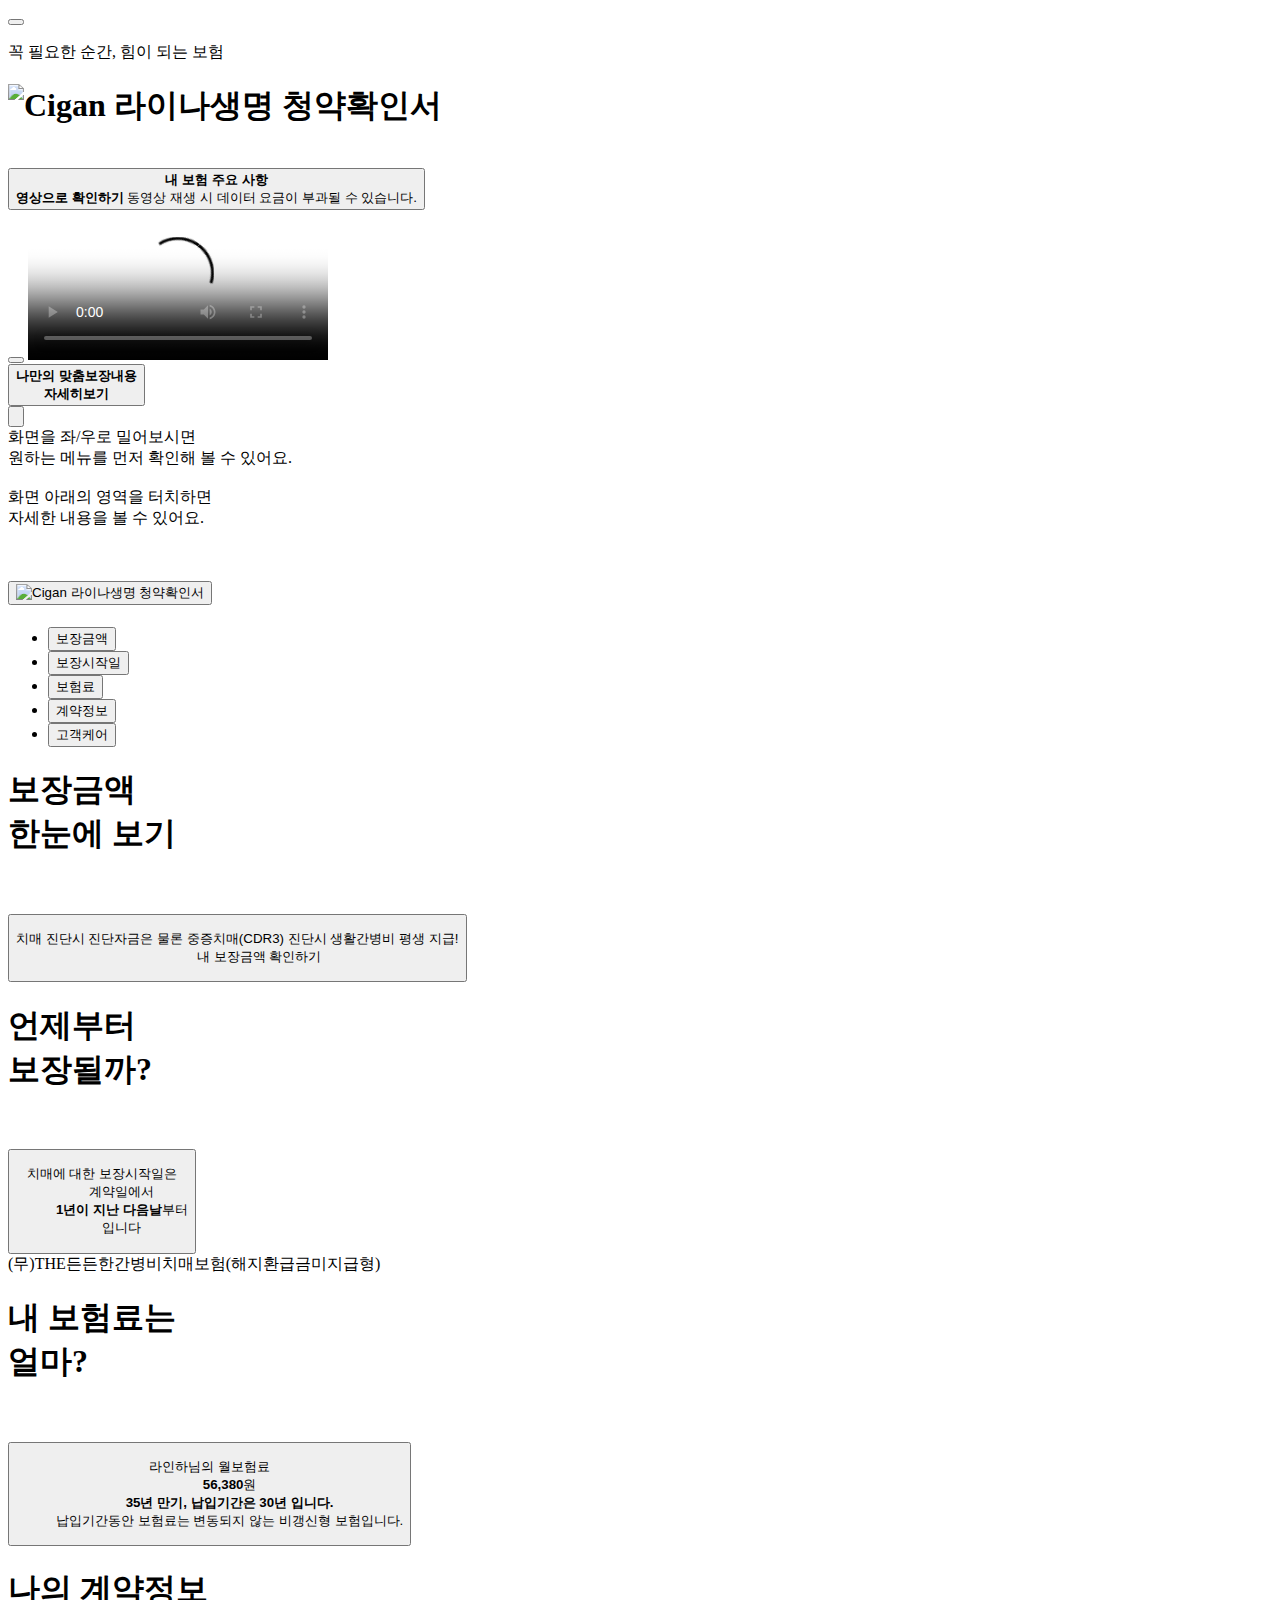
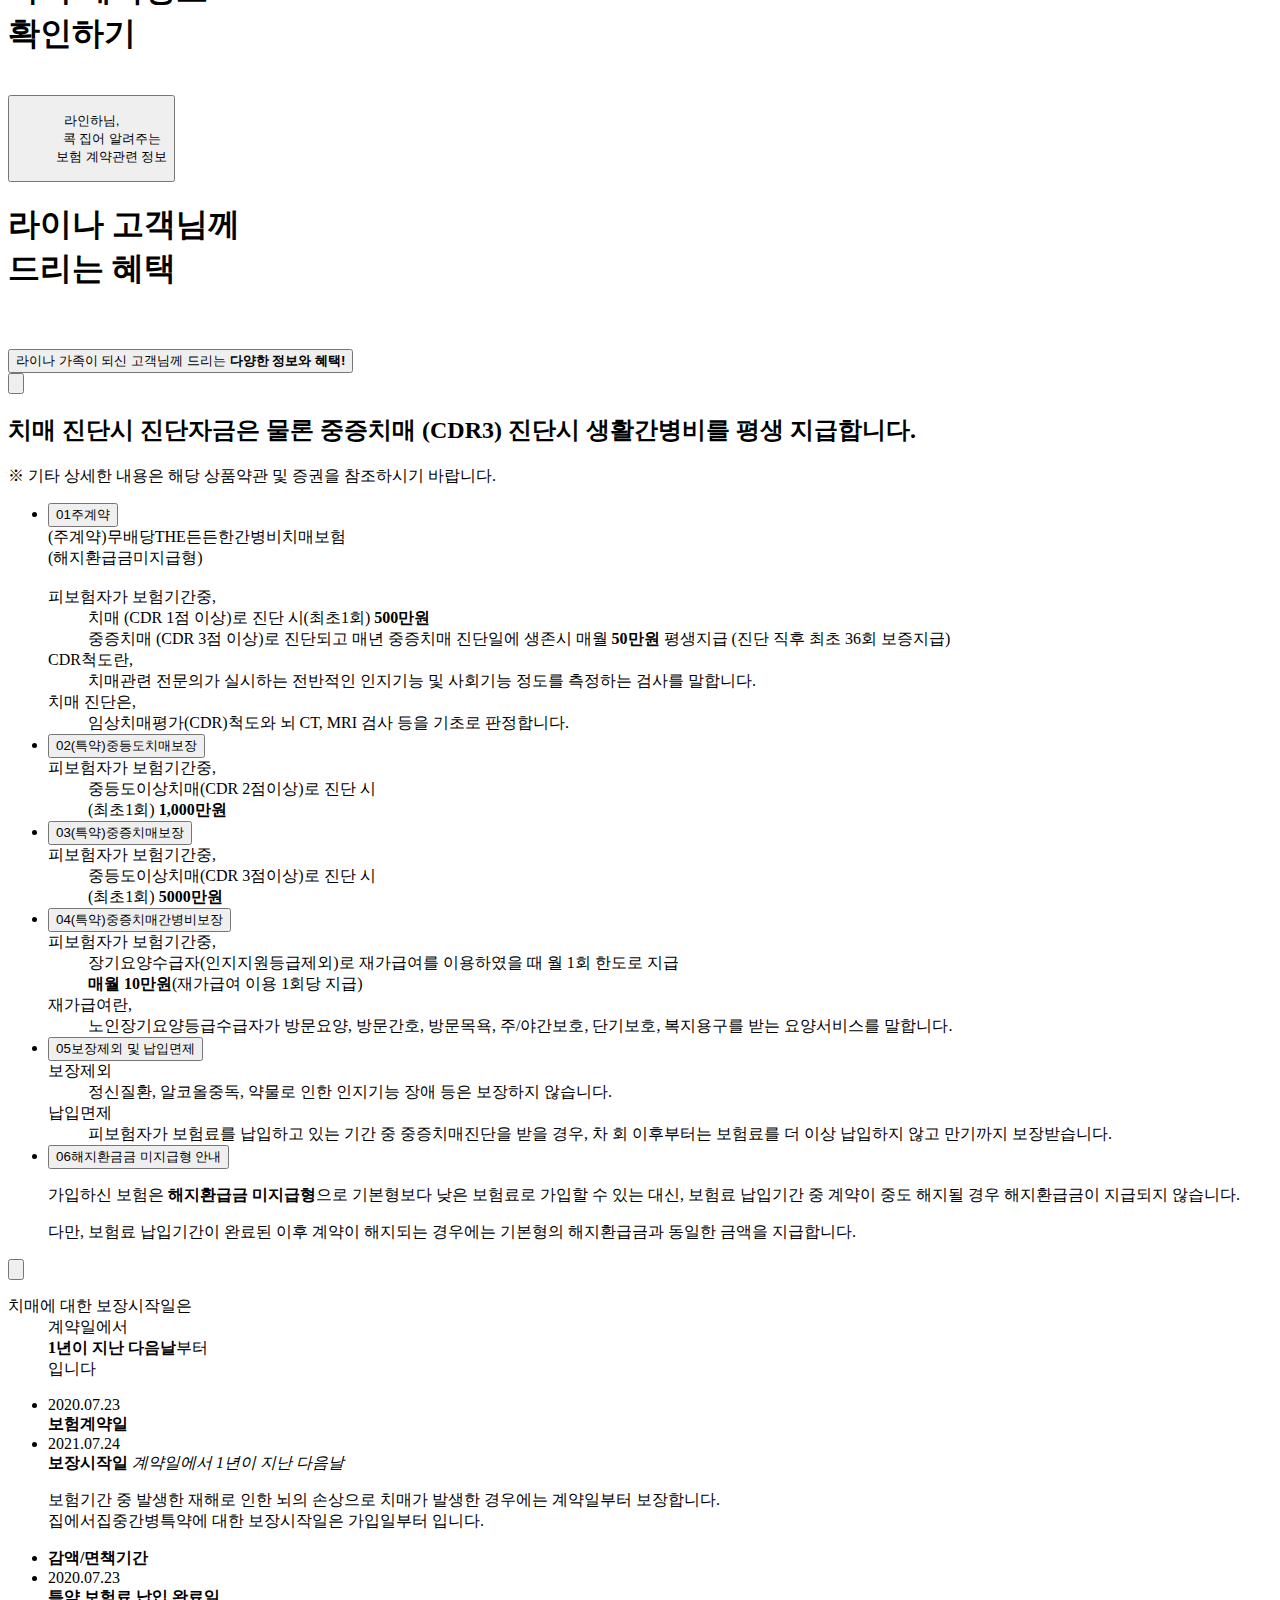
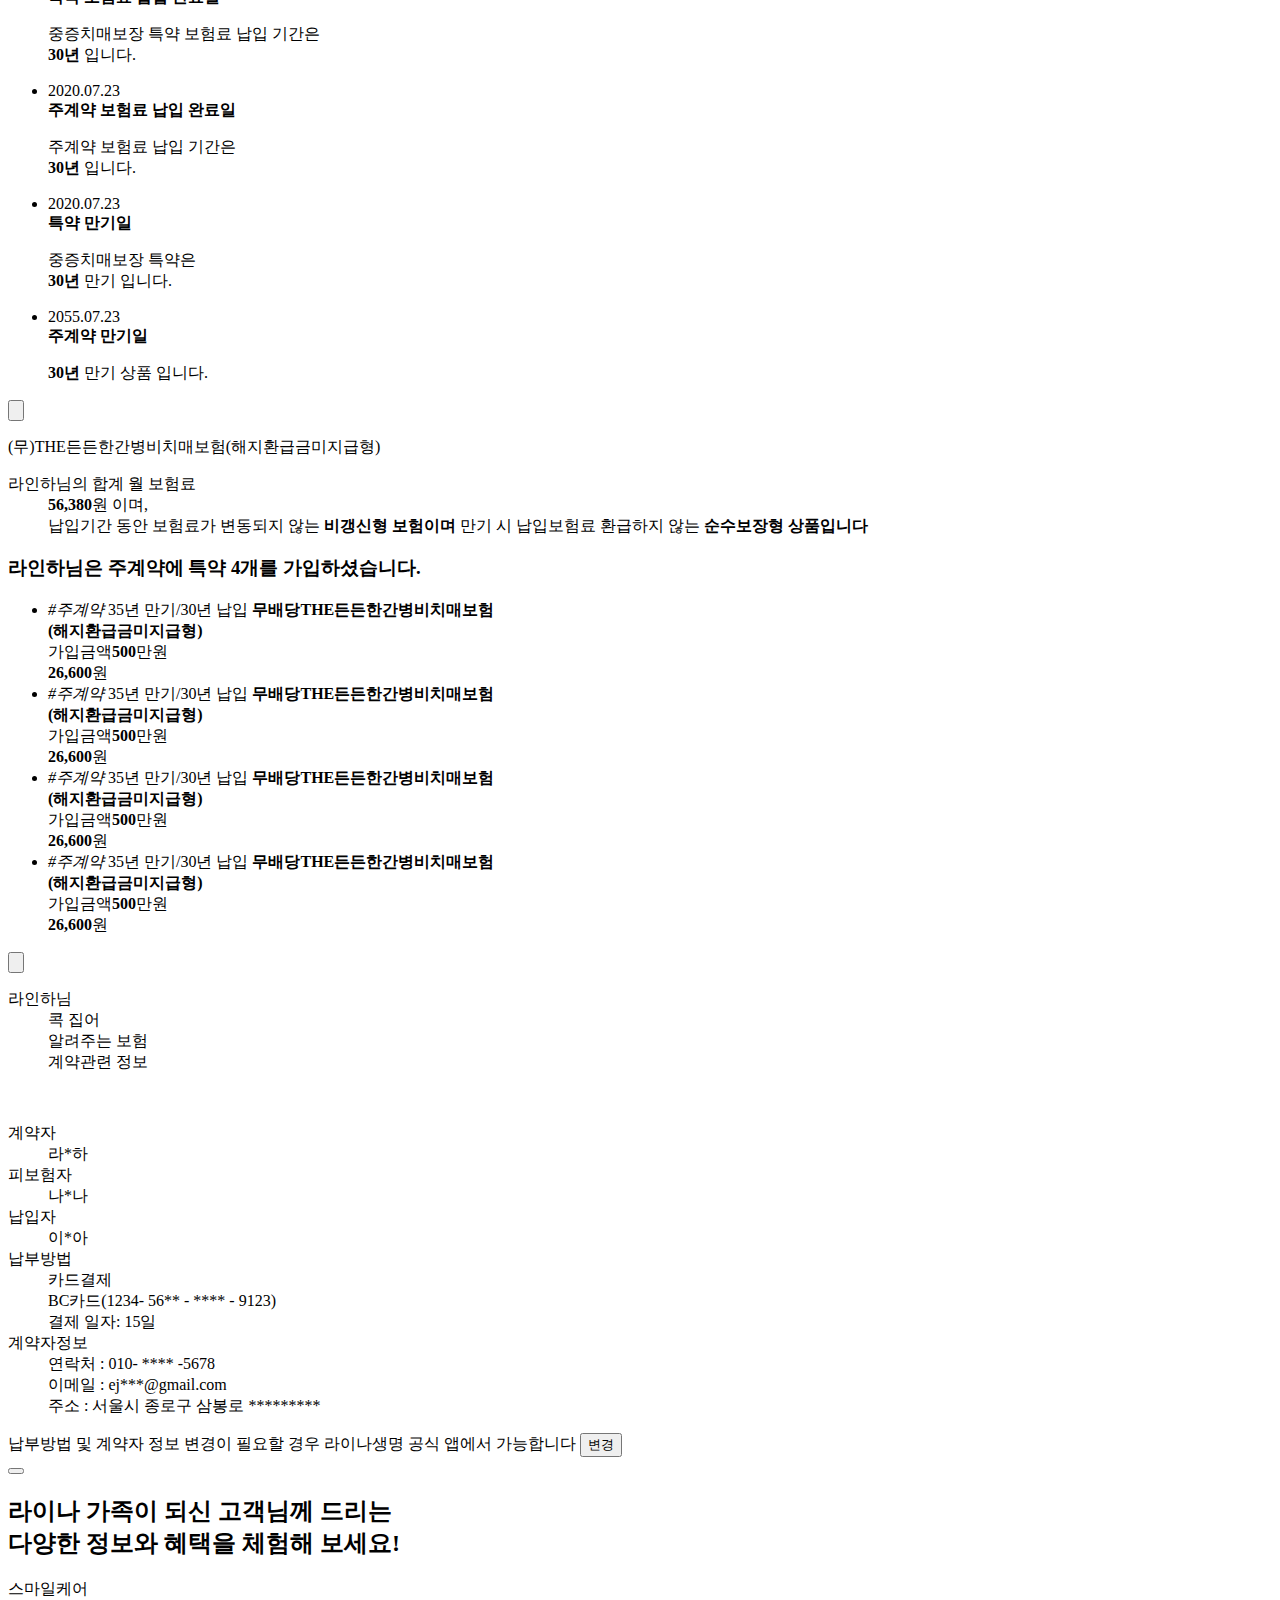
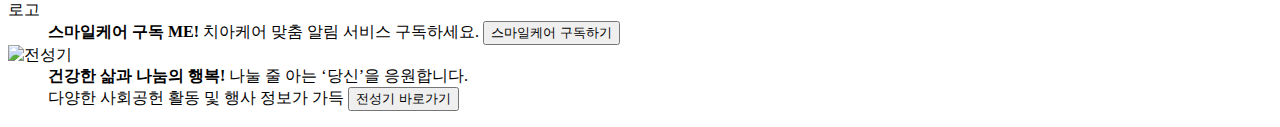
==== commit f73c0b2d: "Update index.html" ====
--- a/html/index.html
+++ b/html/index.html
@@ -902,7 +902,7 @@
 
                                 default: cloneBox = null;
                                 break;
-                            }
+                            
                             if(cloneBox !== null){
                             $('.clone-box').append(cloneBox);
                             }
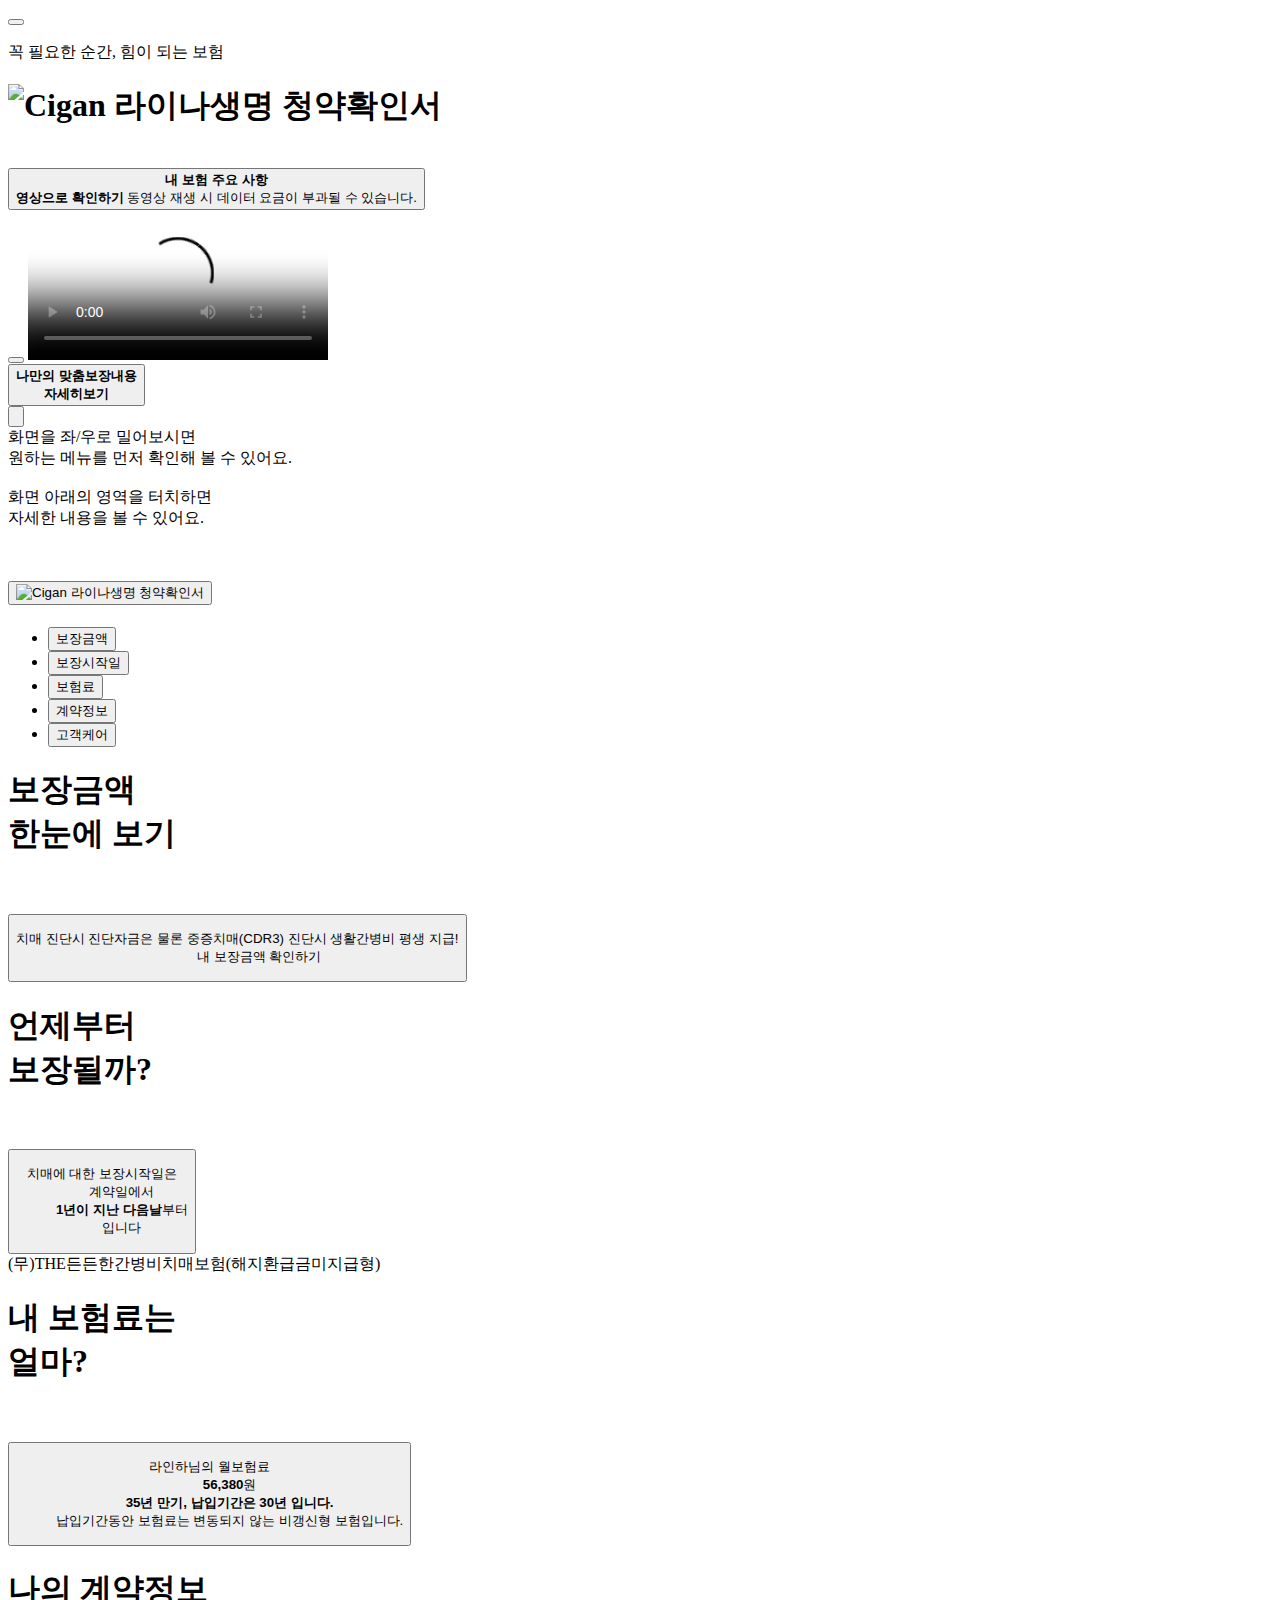
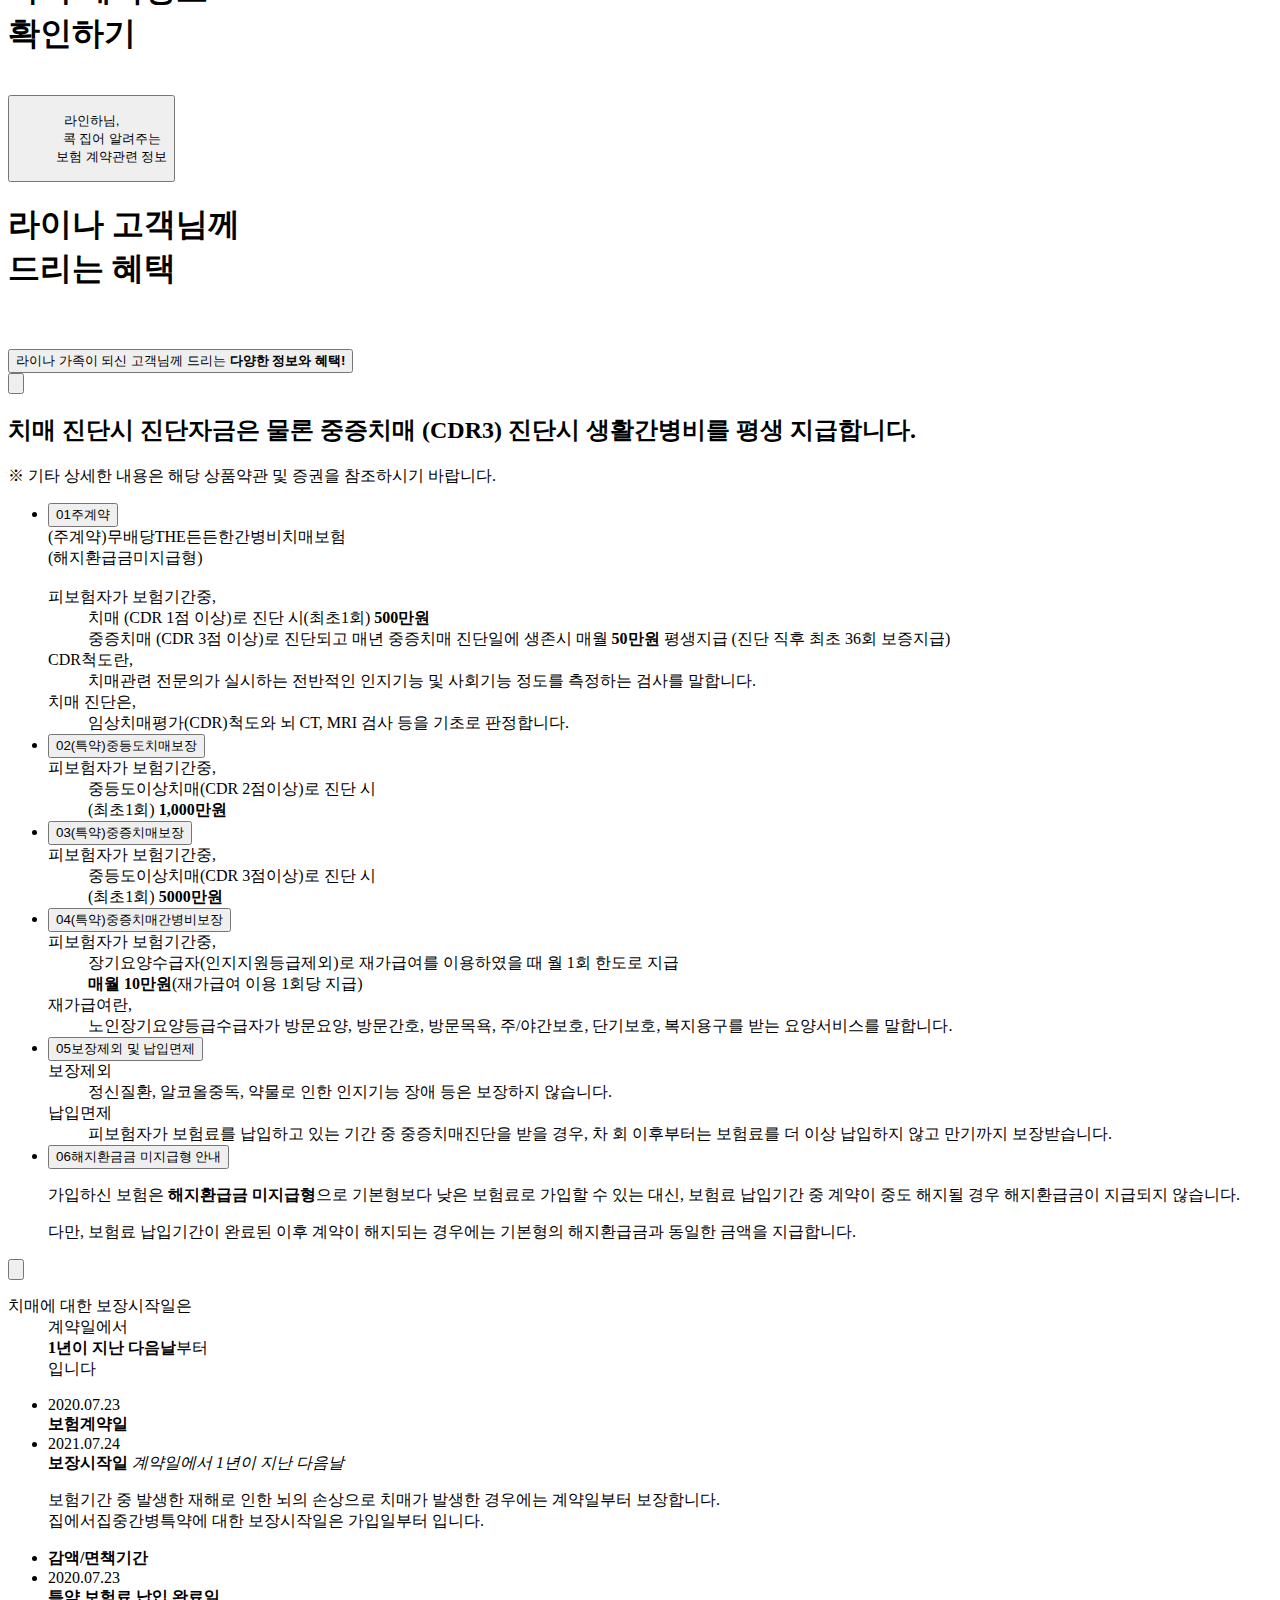
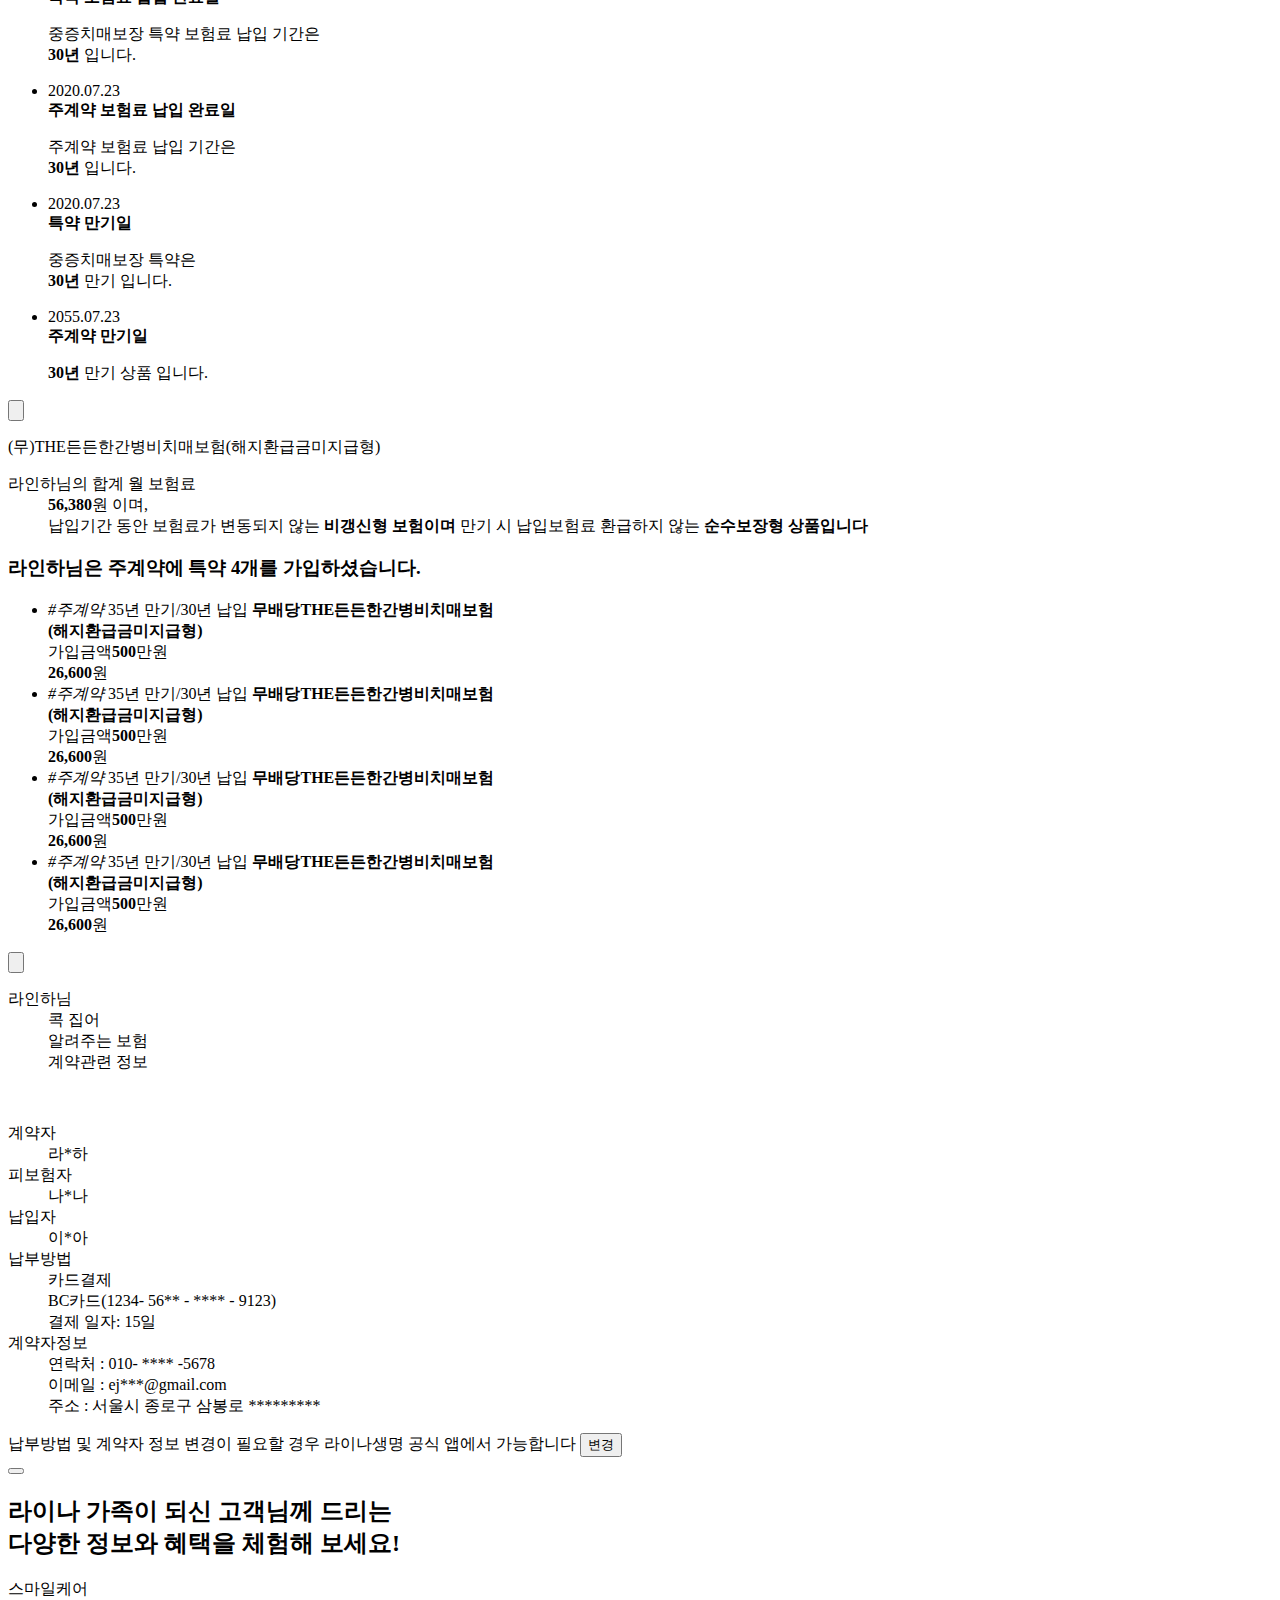
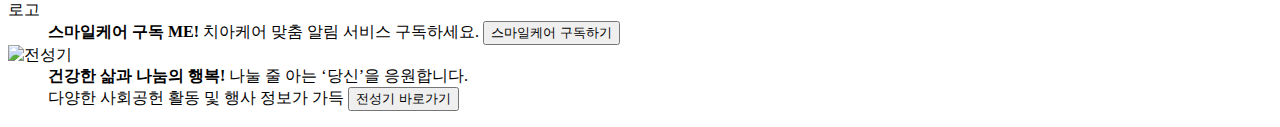
==== commit 89cdd742: "Update index.html" ====
--- a/html/index.html
+++ b/html/index.html
@@ -657,7 +657,7 @@
         <script src="/lina/resources/js/lib/slick.min.js"></script>
         <script src="/lina/resources/js/ui.global.js"></script>
         <script>
-           ;(function($, win, doc, undefined) {
+            ;(function($, win, doc, undefined) {
 
                 'use strict';
 
@@ -838,7 +838,7 @@
                             callback: function(v){console.log(v)} 
                         });
 
-                        $(win).off('scroll.win').on('scroll.win', lineCheck);
+                        $(win).off('scroll.win').on('scroll.win', lineCheck); 
                     }
 
                     $plugins.audio = {}
@@ -878,37 +878,37 @@
                         var cloneBox = null;
                         
                         
-                            switch(v) {
-                                case '0' :
-                                    cloneBox = $('.slidepage-item.type-b .page-box').clone();
-                                    $('body').append('<div class="clone-box type-b"></div>');
-                                break;
-                                case '1' :
-                                    cloneBox = $('.slidepage-item.type-c .page-box').clone();
-                                    $('body').append('<div class="clone-box type-c"></div>');
-                                break;
-                                case '2' :
-                                    cloneBox = $('.slidepage-item.type-a .page-box').clone();
-                                    $('body').append('<div class="clone-box type-a"></div>');
-                                break;
-                                case '3' :
-                                    cloneBox = $('.slidepage-item.type-d .page-box').clone();
-                                    $('body').append('<div class="clone-box type-d"></div>');
-                                break;
-                                case '4' :
-                                    cloneBox = $('.slidepage-item.type-e .page-box').clone();
-                                    $('body').append('<div class="clone-box type-e"></div>');
-                                break;
-
-                                default: cloneBox = null;
-                                break;
-                            
-                            if(cloneBox !== null){
+                        switch(v) {
+                            case '0' :
+                                cloneBox = $('.slidepage-item.type-b .page-box').clone();
+                                $('body').append('<div class="clone-box type-b"></div>');
+                            break;
+                            case '1' :
+                                cloneBox = $('.slidepage-item.type-c .page-box').clone();
+                                $('body').append('<div class="clone-box type-c"></div>');
+                            break;
+                            case '2' :
+                                cloneBox = $('.slidepage-item.type-a .page-box').clone();
+                                $('body').append('<div class="clone-box type-a"></div>');
+                            break;
+                            case '3' :
+                                cloneBox = $('.slidepage-item.type-d .page-box').clone();
+                                $('body').append('<div class="clone-box type-d"></div>');
+                            break;
+                            case '4' :
+                                cloneBox = $('.slidepage-item.type-e .page-box').clone();
+                                $('body').append('<div class="clone-box type-e"></div>');
+                            break;
+
+                            default:
+                                cloneBox = null;
+                            break;
+                        }
+                        if (cloneBox !== null) {
                             $('.clone-box').append(cloneBox);
-                            }
-cloneBox = '';
                         }
-
+                        
+                        cloneBox = null;
                         
                         $(doc).find('.btn-content').off('click.detail').on('click.detail', function(){
                             var $wrap = $(this).closest('.content-wrap');
@@ -973,17 +973,15 @@
                     }
 
                     function lineCheck(){
-                            var len = $('.page-content.on').find('.line').length;
-                            var v = $(win).scrollTop() + $(win).outerHeight();
-
-                            for (var i = 0; i < len; i++) {
-                                if (v > $('.page-content.on').find('.line').eq(i).position().top) {
-                                    $('.page-content.on').find('.line').eq(i).addClass('on');
-                                }
+                        var len = $('.page-content.on').find('.line').length;
+                        var v = $(win).scrollTop() + $(win).outerHeight();
+
+                        for (var i = 0; i < len; i++) {
+                            if (v > $('.page-content.on').find('.line').eq(i).position().top) {
+                                $('.page-content.on').find('.line').eq(i).addClass('on');
                             }
                         }
-        
-
+                    }
 
 
                 });
